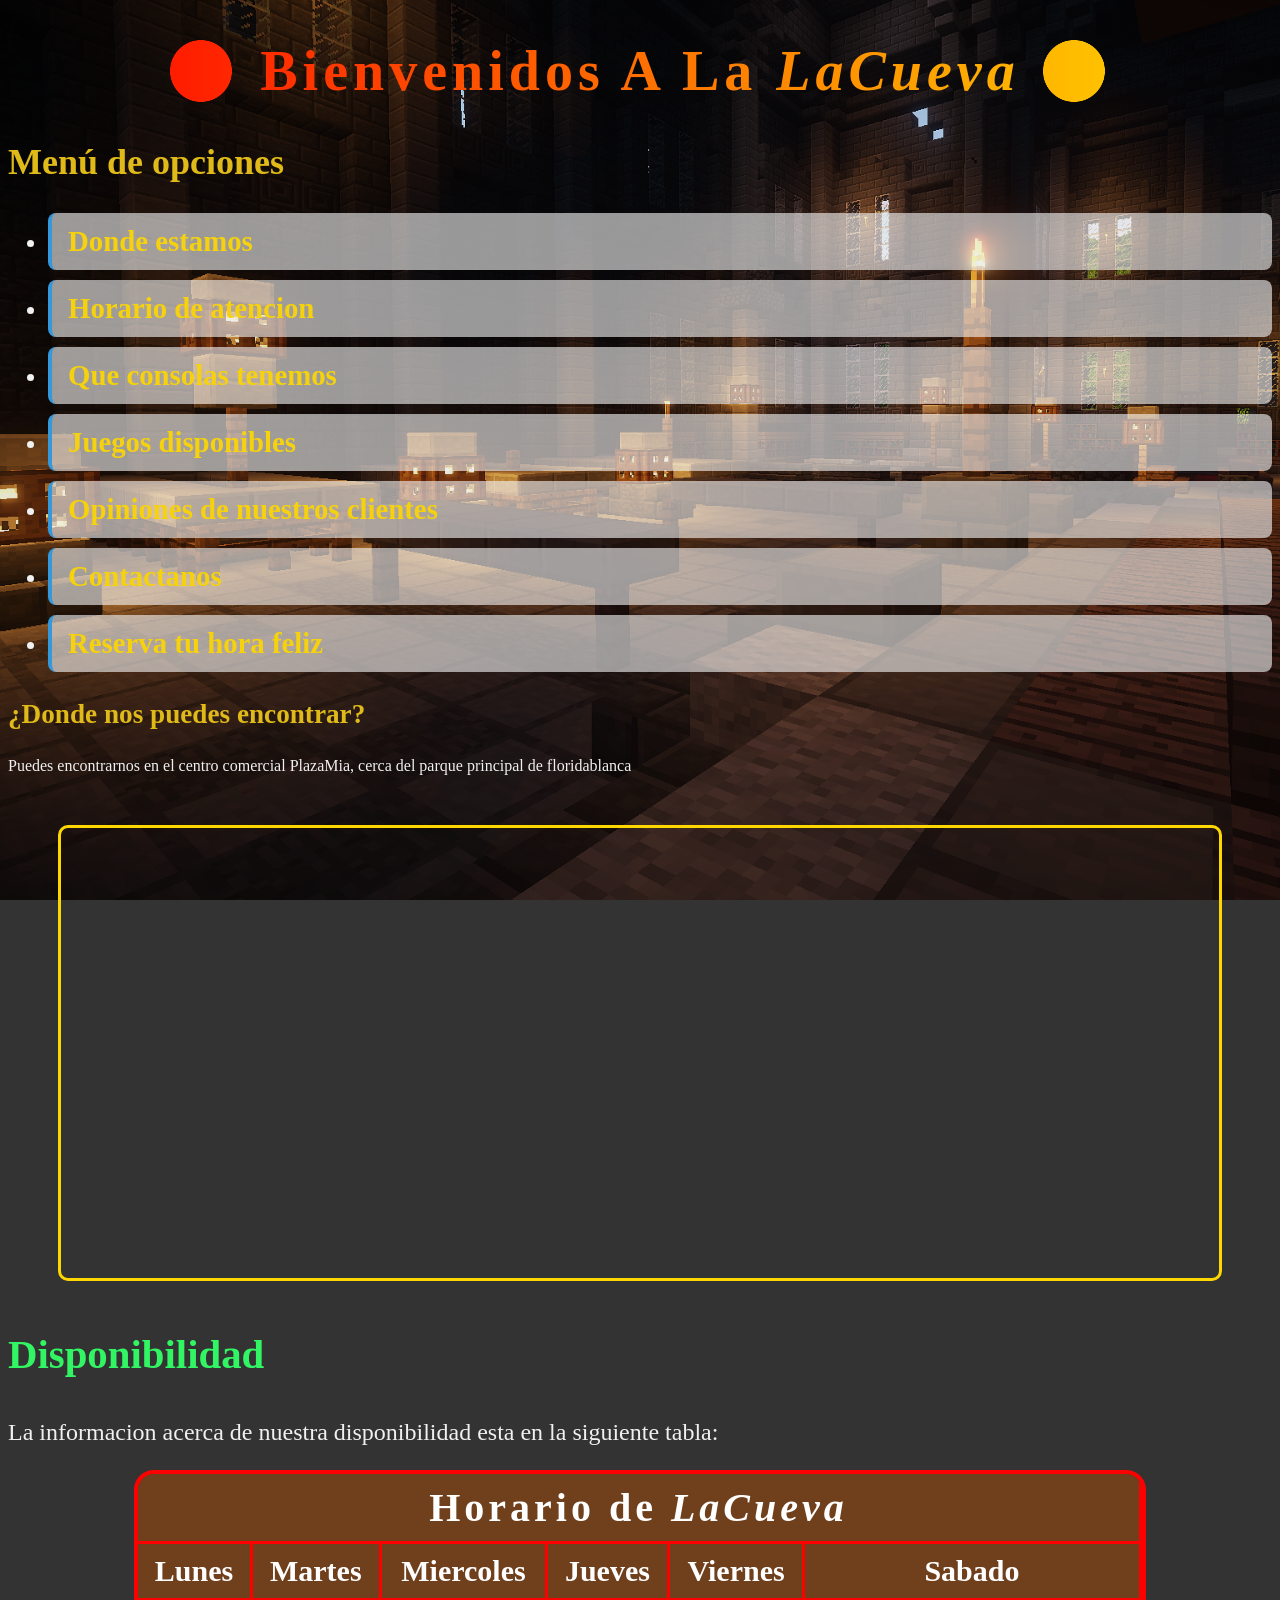
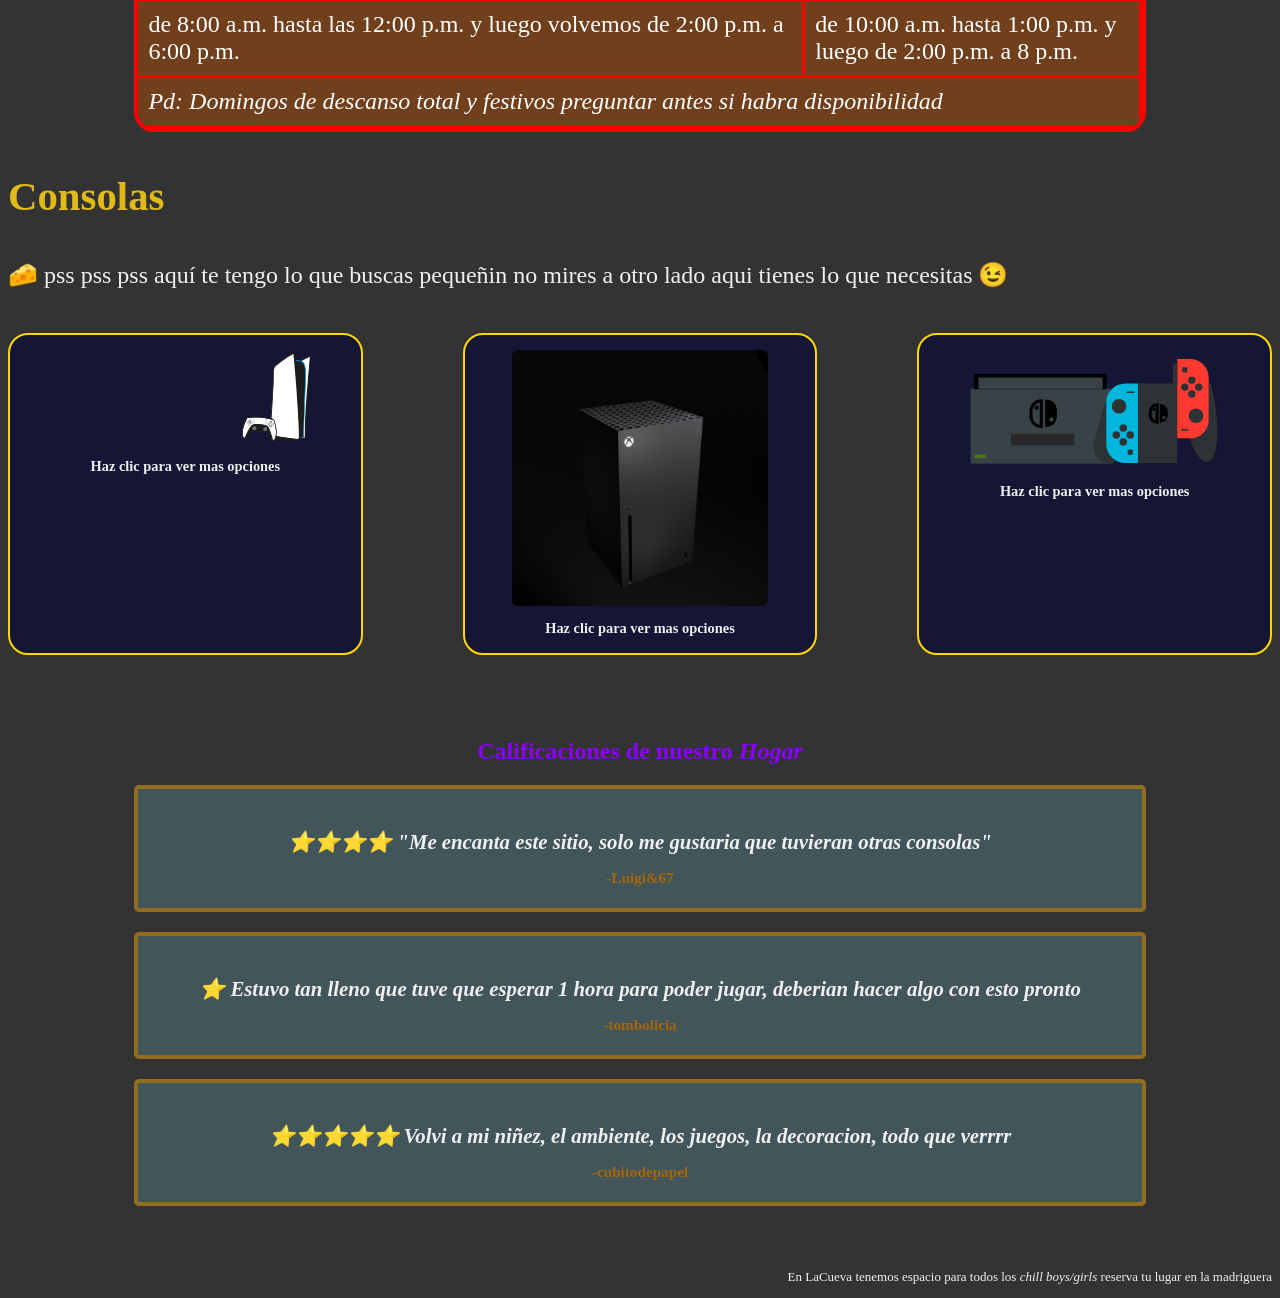
==== index.html @ 522b4d95 "feat: :sparkles: agregue funcionalidades en el html se implemento correctamente las anclas con el ht" ====
<!DOCTYPE html>
<html lang="es">
<head>
  <meta charset="UTF-8">
  <title> La Cueva </title>
  <link rel="stylesheet" href="CSS/style.css">
</head>
<body>
  <header> 
    <h1 class="Titulo"> 🌝 Bienvenidos a la <em>LaCueva</em> 🌚</h1>
  </header>
  <nav>
    <h2 class="Opciones"> Menú de opciones </h2>
    <ul class="lista-tarjetas">
      <li><a href="index.html#ubicacion"> Donde estamos </a> </li>
      <li><a href="index.html#horario"> Horario de atencion </a> </li>
      <li><a href="#consolas"> Que consolas tenemos </a> </li>
      <li><a href="index.html#juegos"> Juegos disponibles </a> </li>
      <li><a href="index.html#opiniones"> Opiniones de nuestros clientes </a> </li>
      <li><a href="#contactos">Contactanos</a>  </li>
      <li><a href="#reserva"> Reserva tu hora feliz </a> </li>
    </ul>
  </nav>
  <main>
    <section id="ubicacion" class="ubicacion">
      <h3> ¿Donde nos puedes encontrar? </h3>
      <p> Puedes encontrarnos en el centro comercial PlazaMia, cerca del parque principal de floridablanca </p>
      <div class="contenedor-mapa">
        <iframe src="https://www.google.com/maps/embed?pb=!1m18!1m12!1m3!1d3959.5447448889845!2d-73.08693992428499!3d7.0626538166618005!2m3!1f0!2f0!3f0!3m2!1i1024!2i768!4f13.1!3m3!1m2!1s0x8e68409e8216671f%3A0xacb01478a6e4b2ed!2sCentro%20Comercial%20Plaza%20Mia%2C%20Cl.%206%20%2310%20-%2032%20Loc%20119%2C%20Floridablanca%2C%20Santander!5e0!3m2!1ses!2sco!4v1791773682312!5m2!1ses!2sco" width="600" height="450" style="border:0;" allowfullscreen="" loading="lazy" referrerpolicy="strict-origin-when-cross-origin"></iframe>      </div>
    </section>
    <section id="horario" class="horario">
      <h3 class="subtitulo"> Disponibilidad </h3>
      <p> La informacion acerca de nuestra disponibilidad esta en la siguiente tabla: </p>
      <table class="tabla">
        <tr>
          <td class=encabezado colspan="6"> Horario de <em>LaCueva</em> </td>
        </tr>
        <tr class="dias">
          <td> Lunes </tb>
          <td> Martes </td>
          <td> Miercoles </td>
          <td> Jueves </td>
          <td> Viernes</td>
          <td> Sabado </td>
        </tr>
        <tr>
          <td colspan="5"> de 8:00 a.m. hasta las 12:00 p.m. y luego volvemos de 2:00 p.m. a 6:00 p.m.</td>
          <td> de 10:00 a.m. hasta 1:00 p.m. y luego de 2:00 p.m. a 8 p.m. </td>
        </tr>
        <tr>
          <td colspan="6"> <em>Pd: Domingos de descanso total y festivos preguntar antes si habra disponibilidad</em> </td>
        </tr>
      </table>
    </section>
    <section id="consolas" class="consolas">
      <h3 class="conso"> Consolas </h3>
      <p> 🧀 pss pss pss aquí te tengo lo que buscas pequeñin no mires a otro lado aqui tienes lo que necesitas 😉</p>
      <div class="contenedor-consolas">
        
        <div class="tarjeta-imagenes">
            <input type="checkbox" id="interruptor" class="activador">
            <label for="interruptor" class="imagen">
                <img src="../Images/dueg-oth-playstation-7846347.svg" alt="PlayStation">
                <span class="ver_mas">Haz clic para ver mas opciones</span>
            </label>          
            <div class="data_consolas">
                <h3>PlayStation 5</h3>
                <ul>
                    <li>Resolucion 4K 120FPS</li>
                    <li>2 Mandos inalambricos</li>
                    <li>Precio por hora 5 mil COP</li>
                    <li>Cantidad de 4</li>
                </ul>
            </div>
        </div>
        <div class="tarjeta-imagenes">
            <input type="checkbox" id="interruptor-2" class="activador">
            <label for="interruptor-2" class="imagen">
                <img src="../Images\thor_deichmann-xbox-4965065.jpg" alt="Xbox">
                <span class="ver_mas">Haz clic para ver mas opciones</span>
            </label>          
            <div class="data_consolas">
                <h3> Xbox series X/One/360</h3>
                <ul>
                    <li>Resolucion 4K 120FPS</li>
                    <li>2 Mandos inalambricos</li>
                    <li>Precio por hora 4 mil COP</li>
                    <li>Cantidad de 6</li>
                </ul>
            </div>
        </div> 
        <div class="tarjeta-imagenes">
            <input type="checkbox" id="interruptor-3" class="activador">
            <label for="interruptor-3" class="imagen">
                <img src="../Images\nablagrange-nintendo-switch-6694997.svg" alt="Nintendini">
                <span class="ver_mas">Haz clic para ver mas opciones</span>
            </label>          
            <div class="data_consolas">
                <h3> Nintendo</h3>
                <ul>
                    <li>Resolucion HD 60FPS</li>
                    <li>Precio por hora 6 mil COP</li>
                    <li>Cantidad de 2 consolas</li>
                </ul>
            </div>
        </div> 
      </div>
    </section>
    <section id="opiniones" class="Opiniones">
      <h2> Calificaciones de nuestro <em> Hogar </em> </h2>
      <div class="contendor-calificaciones">
        <blockquote class="tarjeta-reseña" cite="https://facebook.com/resena1">
          <p> ⭐⭐⭐⭐ "Me encanta este sitio, solo me gustaria que tuvieran otras consolas" </p>
          <cite> -Luigi&67 </cite>
        </blockquote>
        <blockquote class="tarjeta-reseña" cite="https://facebook.com/resena2">
          <p> ⭐ Estuvo tan lleno que tuve que esperar 1 hora para poder jugar, deberian hacer algo con esto pronto </p>
          <cite> -tombolicia </cite>
        </blockquote>
        <blockquote class="tarjeta-reseña" cite="https://facebook.com/resena3">
          <p> ⭐⭐⭐⭐⭐ Volvi a mi niñez, el ambiente, los juegos, la decoracion, todo que verrrr </p>
          <cite> -cubitodepapel </cite>
        </blockquote>
      </div>
    </section>
    
  </main>
  <footer> 
    <p> En LaCueva tenemos espacio para todos los <em>chill boys/girls</em> reserva tu lugar en la madriguera</p>
  </footer>
</body>
</html>
---- CSS/style.css ----
body{
    background-image: linear-gradient(rgba(0, 0, 0, 0.1), rgba(0, 0, 0, 0.1)),url(../Images/allinonemovie-minecraft-1106262_1920.png);
    background-repeat: no-repeat;
    background-color: #333;
    background-attachment: fixed;
    background-size: cover;
    color: #f0f0f0;
}
.Titulo{
    text-align: center;
    letter-spacing: 5px;
    text-transform: capitalize;
    font-size: 3.5rem;
    background: linear-gradient(90deg, #ff0000, #ff7f00, #ffff00, #00ff00, #0000ff, #4b0082, #8b00ff, #ff0000);
    background-size: 400% auto;
    -webkit-background-clip: text;
    -webkit-text-fill-color: transparent;
    animation: arcoiris 6s linear infinite;
}
@keyframes arcoiris {
  0% {
    background-position: 0% center;
  }
  100% {
    background-position: 200% center;
  }
}
ul.lista-tarjetas li {
  background-color: #f4f4f49d;
  padding: 12px 16px;
  margin-bottom: 10px;
  border-radius: 8px;
  border-left: 4px solid #3498db; /* Un detalle estético a un lado */
  transition: transform 0.2s;
}

/* Efecto al pasar el mouse por encima */
ul.lista-tarjetas li:hover {
  transform: translateX(5px);
  background-color: #eaeaea;
}
nav ul li a{
    color: #f5d20d;
    text-decoration: none;
    font-weight: bold;
    font-size: 1.2em;
}
nav ul li a:hover{
    color: #ddac30;
    text-decoration: underline;
}
nav{
    font-size: 1.5rem;
}
.Opciones{
    color: #dfba18;
}

.contenedor-mapa{
    border: 3px solid #ffd700;
    border-radius: 10px;
    overflow: hidden;
    margin: 50px;
}
.contenedor-mapa iframe{
    display: block;
    width: 100%;
}
.subtitulo{
    color: rgb(50, 245, 99);
}
.tabla{
    margin:auto;
    width: 80%;
    border-collapse: separate;
    border-spacing: 0;
    overflow: hidden;
    border: 4px solid red;
    border-radius: 20px;

}
.tabla td {
  background-color: rgba(139, 69, 19, 0.7);
  color: #ffffff;
  padding: 10px;
  border-right:  3.5px solid red;
  border-bottom: 3.5px solid red;
}
.horario {
    font-size: 1.5rem;
}

.encabezado{
    text-align: center;
    font-weight:800;
    letter-spacing: 4px;
    font-size: 40px;
}
.dias{
    text-align: center;
    font-weight: bold;
    font-size: 30px;
}
h3{
    font-size: 1.7em;
    color: #dfba18;
}
.consolas {
    font-size: 1.5rem;
}
footer{
    text-align: end;
    font-size: 13px;
}
.tarjeta-imagenes{
    border: 2px solid #ffd700;
    border-radius:20px;
    padding: 15px;
    max-width: 400px;
    text-align: center;
    margin: 20px 0;
    background-color: rgba(14, 14, 54, 0.8);
    flex: 1 1 300px ;
    text-align: center;
}
.activador{
    display: none;
}
.imagen{
    cursor: pointer;
    display: block;
    text-align: center;
}
.imagen img{
    width: 100%;
    border-radius: 6px;
    transition: transform 0.3s ease;
    max-width: 80%;
    margin: 0 auto;
    height: auto;
}
.imagen img:hover{
    transform: scale(1.2);
}
.ver_mas{
    display: block;
    margin-top: 8px;
    font-size: 0.9rem;
    font-weight: bold;
}
.data_consolas{
    max-height: 0;
    overflow: hidden;
    opacity: 0;
    transition: max-height 0.4s ease, opacity 0.3s ease;
    text-align: left;
    border-top: 1px solid transparent;
    margin-top: 0;
    font-size: 1.2rem;
}
.activador:checked ~ .data_consolas {
  max-height: 300px; /* Espacio suficiente para mostrar el texto */
  opacity: 1;
  margin-top: 15px;
  border-top: 1px dashed #ffd700;
  padding-top: 10px;
}
.data_consolas h3 {
  color: #ffaa00;
  margin-bottom: 5px;
}

.data_consolas ul {
  padding-left: 20px;
  color: #f0f0f0;
}

.data_consolas li {
  margin-bottom: 4px;
}
.contenedor-consolas{
    display: flex;
    flex-wrap: wrap;
    gap: 100px;
    justify-content: center;
}
.Opiniones{
    text-align: center;
    width: 80%;
    margin: 5% auto;
}
blockquote{
    background-color: rgba(72, 100, 107, 0.7);
    border: 4px solid rgba(182, 120, 5,0.7);
    border-radius: 5px;
    padding: 20px;
    margin:20px 0;
    text-align: center;
    font-style: italic;
    color: #f0f0f0;
    font-weight: bold;
    font-size: 1.3rem;
}
blockquote p{
    margin-bottom: 10px;
}
blockquote cite{
    color: #a56607;
    font-style: normal;
    font-weight: bold;
    font-size: 0.95rem;
}
.Opiniones h2{
    color: #8b00ff ;
}
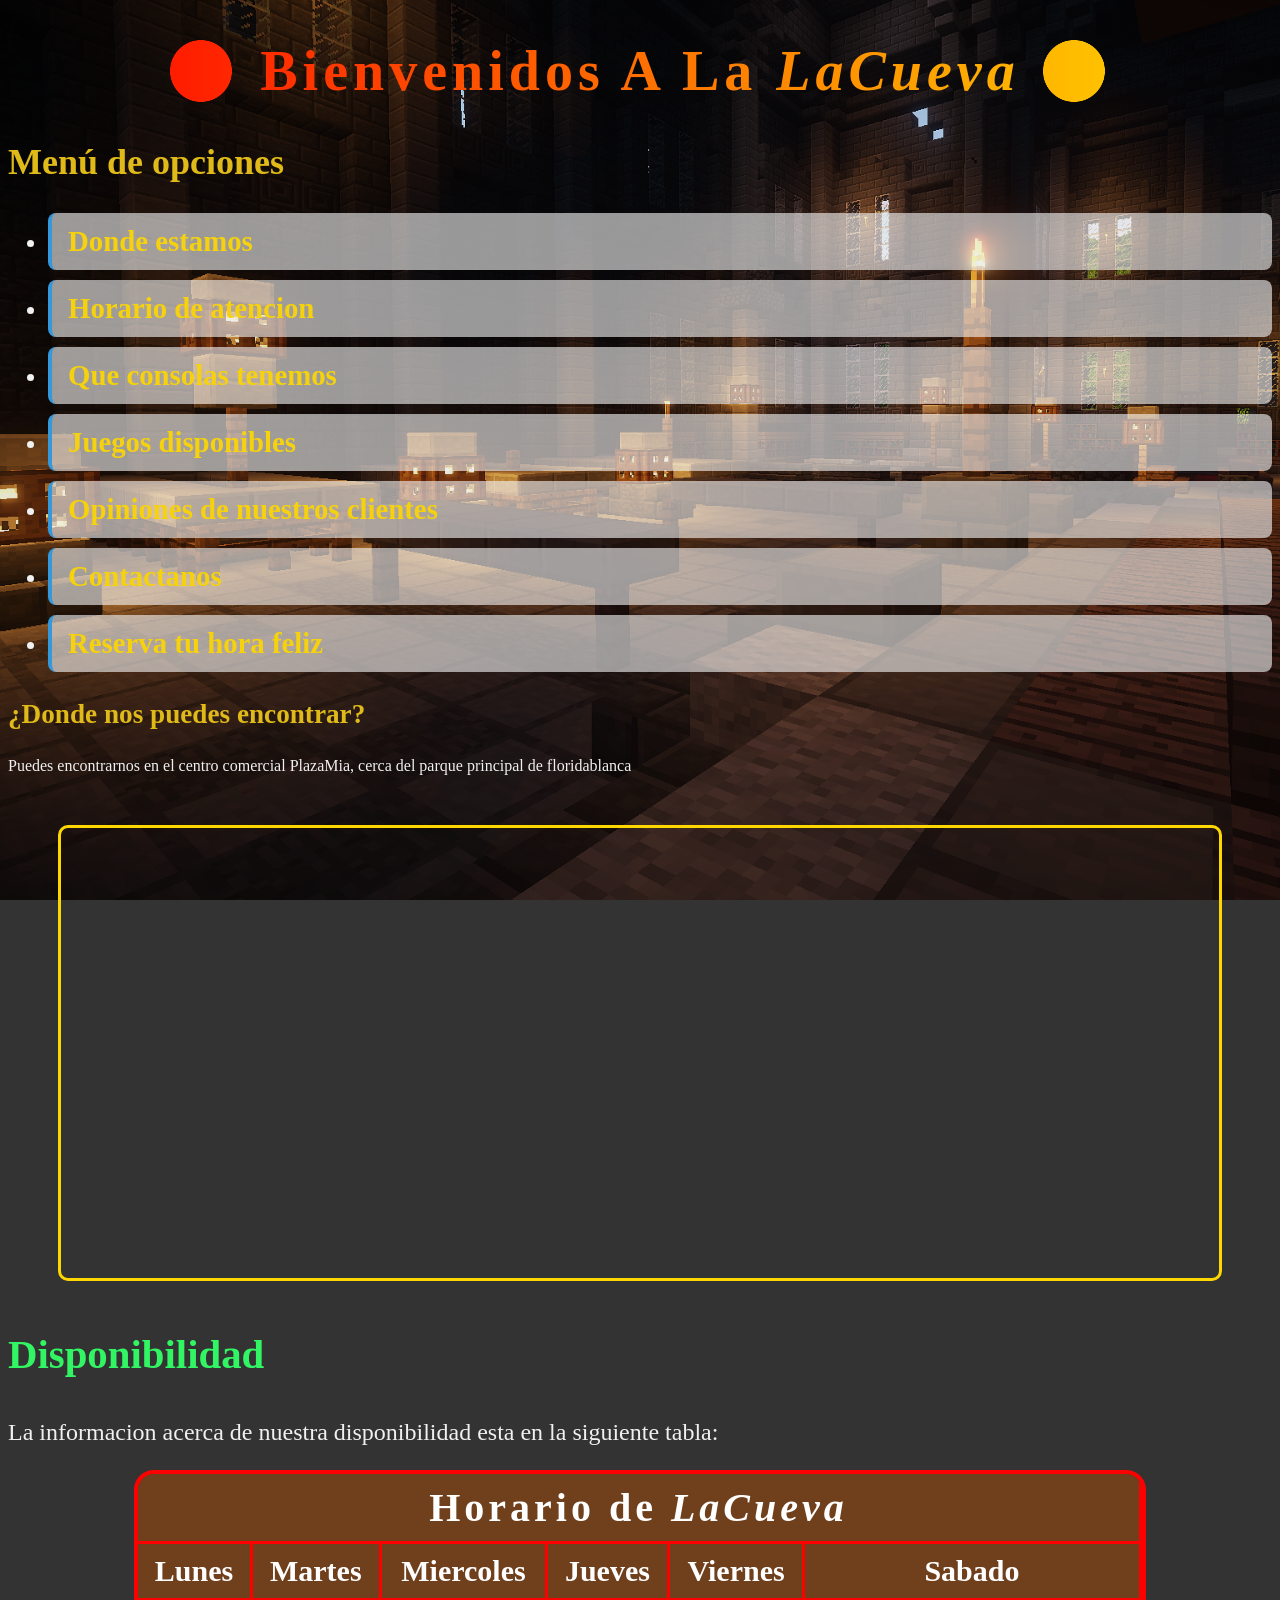
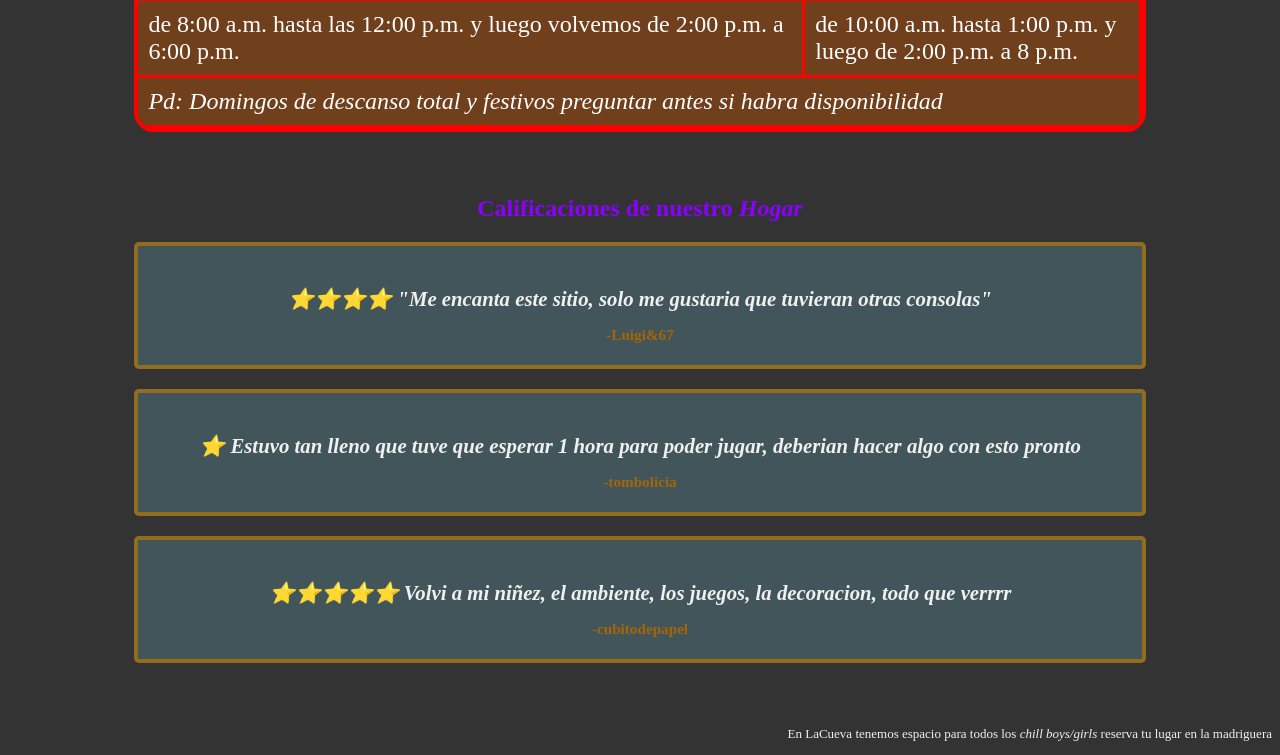
==== commit 3a19b431: "Merge pull request #4 from johynerM/Html-estructura feat: :bug: error de typado de archivo" ====
--- a/index.html
+++ b/index.html
@@ -14,7 +14,7 @@
     <ul class="lista-tarjetas">
       <li><a href="index.html#ubicacion"> Donde estamos </a> </li>
       <li><a href="index.html#horario"> Horario de atencion </a> </li>
-      <li><a href="#consolas"> Que consolas tenemos </a> </li>
+      <li><a href="2pag.html#consolas"> Que consolas tenemos </a> </li>
       <li><a href="index.html#juegos"> Juegos disponibles </a> </li>
       <li><a href="index.html#opiniones"> Opiniones de nuestros clientes </a> </li>
       <li><a href="#contactos">Contactanos</a>  </li>
@@ -52,59 +52,7 @@
         </tr>
       </table>
     </section>
-    <section id="consolas" class="consolas">
-      <h3 class="conso"> Consolas </h3>
-      <p> 🧀 pss pss pss aquí te tengo lo que buscas pequeñin no mires a otro lado aqui tienes lo que necesitas 😉</p>
-      <div class="contenedor-consolas">
-        
-        <div class="tarjeta-imagenes">
-            <input type="checkbox" id="interruptor" class="activador">
-            <label for="interruptor" class="imagen">
-                <img src="../Images/dueg-oth-playstation-7846347.svg" alt="PlayStation">
-                <span class="ver_mas">Haz clic para ver mas opciones</span>
-            </label>          
-            <div class="data_consolas">
-                <h3>PlayStation 5</h3>
-                <ul>
-                    <li>Resolucion 4K 120FPS</li>
-                    <li>2 Mandos inalambricos</li>
-                    <li>Precio por hora 5 mil COP</li>
-                    <li>Cantidad de 4</li>
-                </ul>
-            </div>
-        </div>
-        <div class="tarjeta-imagenes">
-            <input type="checkbox" id="interruptor-2" class="activador">
-            <label for="interruptor-2" class="imagen">
-                <img src="../Images\thor_deichmann-xbox-4965065.jpg" alt="Xbox">
-                <span class="ver_mas">Haz clic para ver mas opciones</span>
-            </label>          
-            <div class="data_consolas">
-                <h3> Xbox series X/One/360</h3>
-                <ul>
-                    <li>Resolucion 4K 120FPS</li>
-                    <li>2 Mandos inalambricos</li>
-                    <li>Precio por hora 4 mil COP</li>
-                    <li>Cantidad de 6</li>
-                </ul>
-            </div>
-        </div> 
-        <div class="tarjeta-imagenes">
-            <input type="checkbox" id="interruptor-3" class="activador">
-            <label for="interruptor-3" class="imagen">
-                <img src="../Images\nablagrange-nintendo-switch-6694997.svg" alt="Nintendini">
-                <span class="ver_mas">Haz clic para ver mas opciones</span>
-            </label>          
-            <div class="data_consolas">
-                <h3> Nintendo</h3>
-                <ul>
-                    <li>Resolucion HD 60FPS</li>
-                    <li>Precio por hora 6 mil COP</li>
-                    <li>Cantidad de 2 consolas</li>
-                </ul>
-            </div>
-        </div> 
-      </div>
+
     </section>
     <section id="opiniones" class="Opiniones">
       <h2> Calificaciones de nuestro <em> Hogar </em> </h2>
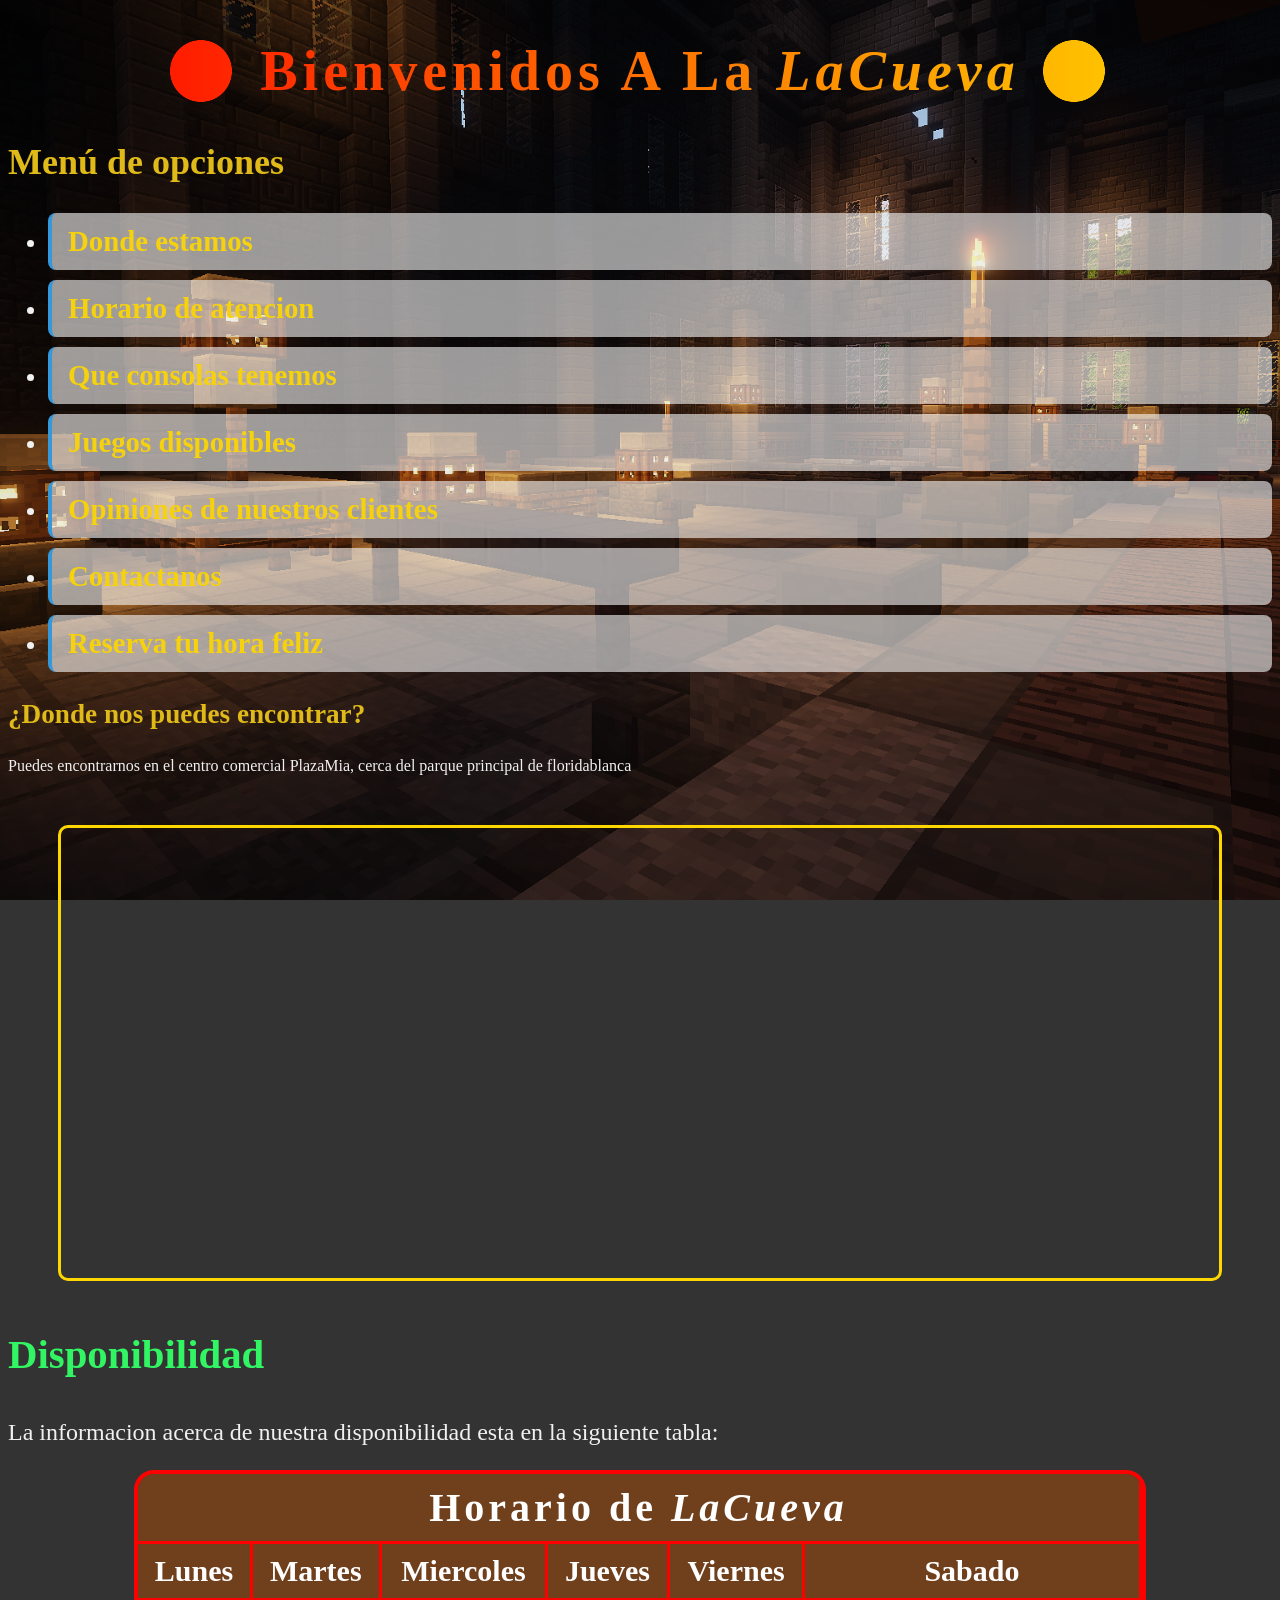
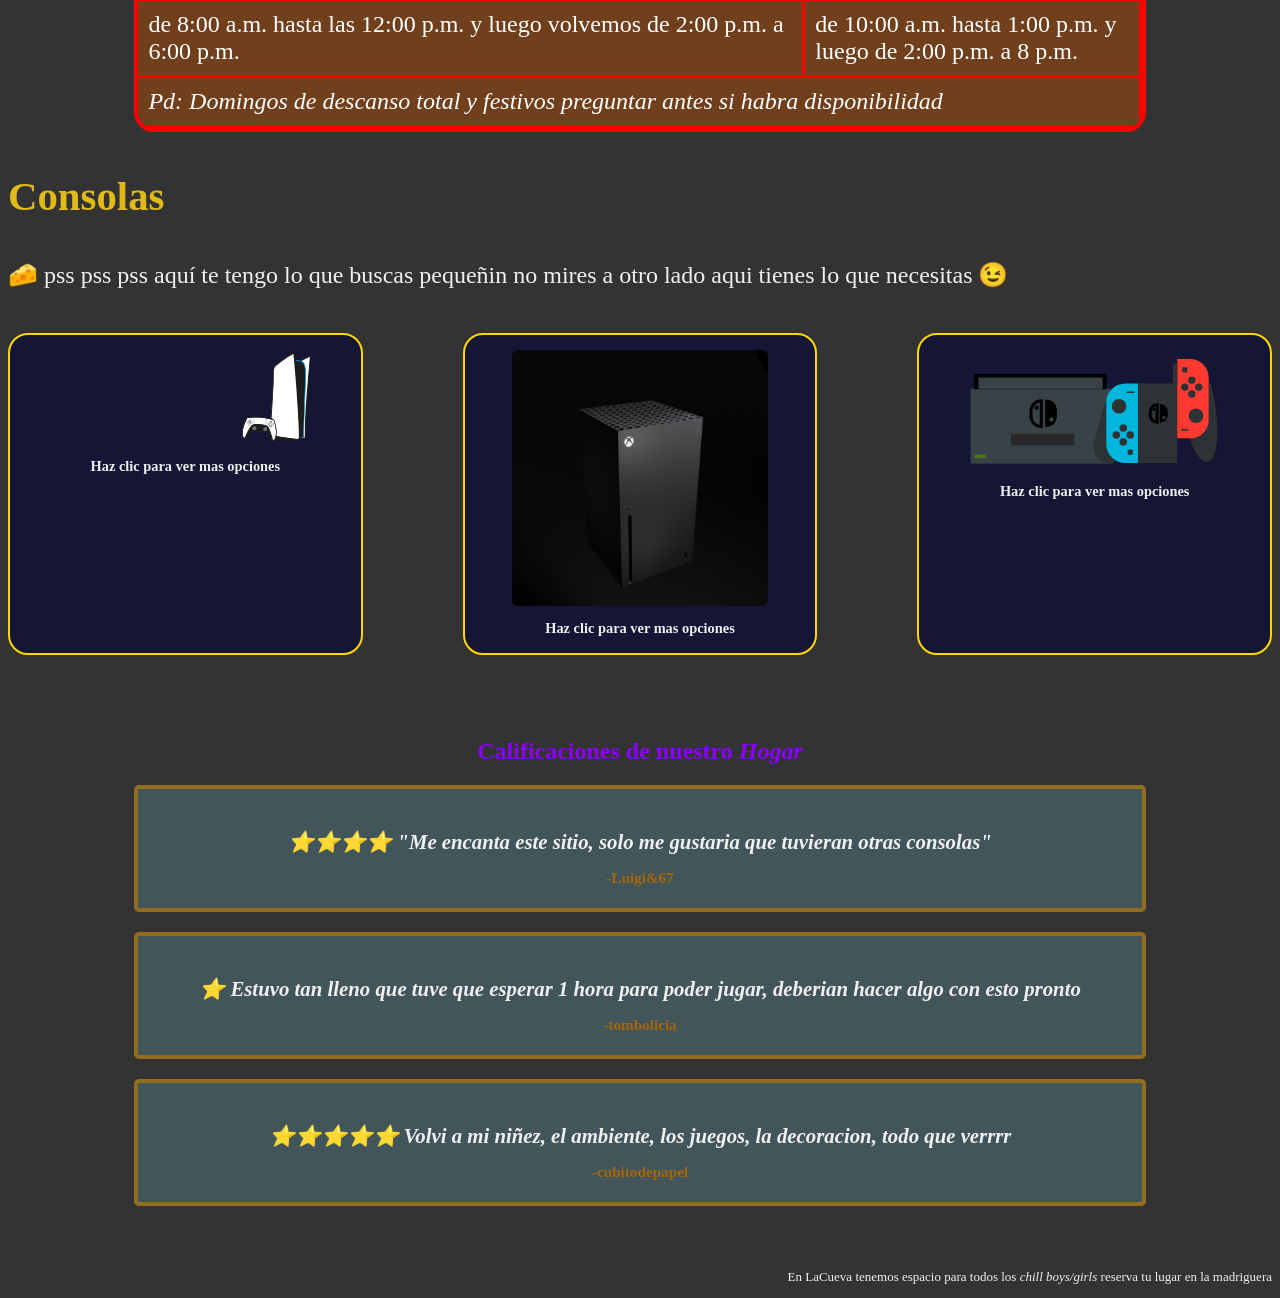
==== commit 6043c2a9: "fix: :bug: Solucion definitiva de bug Se soluciono totalmente el bug anterior que no mostraba las ta" ====
--- a/index.html
+++ b/index.html
@@ -14,7 +14,7 @@
     <ul class="lista-tarjetas">
       <li><a href="index.html#ubicacion"> Donde estamos </a> </li>
       <li><a href="index.html#horario"> Horario de atencion </a> </li>
-      <li><a href="2pag.html#consolas"> Que consolas tenemos </a> </li>
+      <li><a href="segunda_pag.HTML#consolas"> Que consolas tenemos </a> </li>
       <li><a href="index.html#juegos"> Juegos disponibles </a> </li>
       <li><a href="index.html#opiniones"> Opiniones de nuestros clientes </a> </li>
       <li><a href="#contactos">Contactanos</a>  </li>
@@ -52,7 +52,59 @@
         </tr>
       </table>
     </section>
-
+    <section id="consolas" class="consolas">
+      <h3 class="conso"> Consolas </h3>
+      <p> 🧀 pss pss pss aquí te tengo lo que buscas pequeñin no mires a otro lado aqui tienes lo que necesitas 😉</p>
+      <div class="contenedor-consolas">
+        
+        <div class="tarjeta-imagenes">
+            <input type="checkbox" id="interruptor" class="activador">
+            <label for="interruptor" class="imagen">
+                <img src="../Images/dueg-oth-playstation-7846347.svg" alt="PlayStation">
+                <span class="ver_mas">Haz clic para ver mas opciones</span>
+            </label>          
+            <div class="data_consolas">
+                <h3>PlayStation 5</h3>
+                <ul>
+                    <li>Resolucion 4K 120FPS</li>
+                    <li>2 Mandos inalambricos</li>
+                    <li>Precio por hora 5 mil COP</li>
+                    <li>Cantidad de 4</li>
+                </ul>
+            </div>
+        </div>
+        <div class="tarjeta-imagenes">
+            <input type="checkbox" id="interruptor-2" class="activador">
+            <label for="interruptor-2" class="imagen">
+                <img src="../Images\thor_deichmann-xbox-4965065.jpg" alt="Xbox">
+                <span class="ver_mas">Haz clic para ver mas opciones</span>
+            </label>          
+            <div class="data_consolas">
+                <h3> Xbox series X/One/360</h3>
+                <ul>
+                    <li>Resolucion 4K 120FPS</li>
+                    <li>2 Mandos inalambricos</li>
+                    <li>Precio por hora 4 mil COP</li>
+                    <li>Cantidad de 6</li>
+                </ul>
+            </div>
+        </div> 
+        <div class="tarjeta-imagenes">
+            <input type="checkbox" id="interruptor-3" class="activador">
+            <label for="interruptor-3" class="imagen">
+                <img src="../Images\nablagrange-nintendo-switch-6694997.svg" alt="Nintendini">
+                <span class="ver_mas">Haz clic para ver mas opciones</span>
+            </label>          
+            <div class="data_consolas">
+                <h3> Nintendo</h3>
+                <ul>
+                    <li>Resolucion HD 60FPS</li>
+                    <li>Precio por hora 6 mil COP</li>
+                    <li>Cantidad de 2 consolas</li>
+                </ul>
+            </div>
+        </div> 
+      </div>
     </section>
     <section id="opiniones" class="Opiniones">
       <h2> Calificaciones de nuestro <em> Hogar </em> </h2>
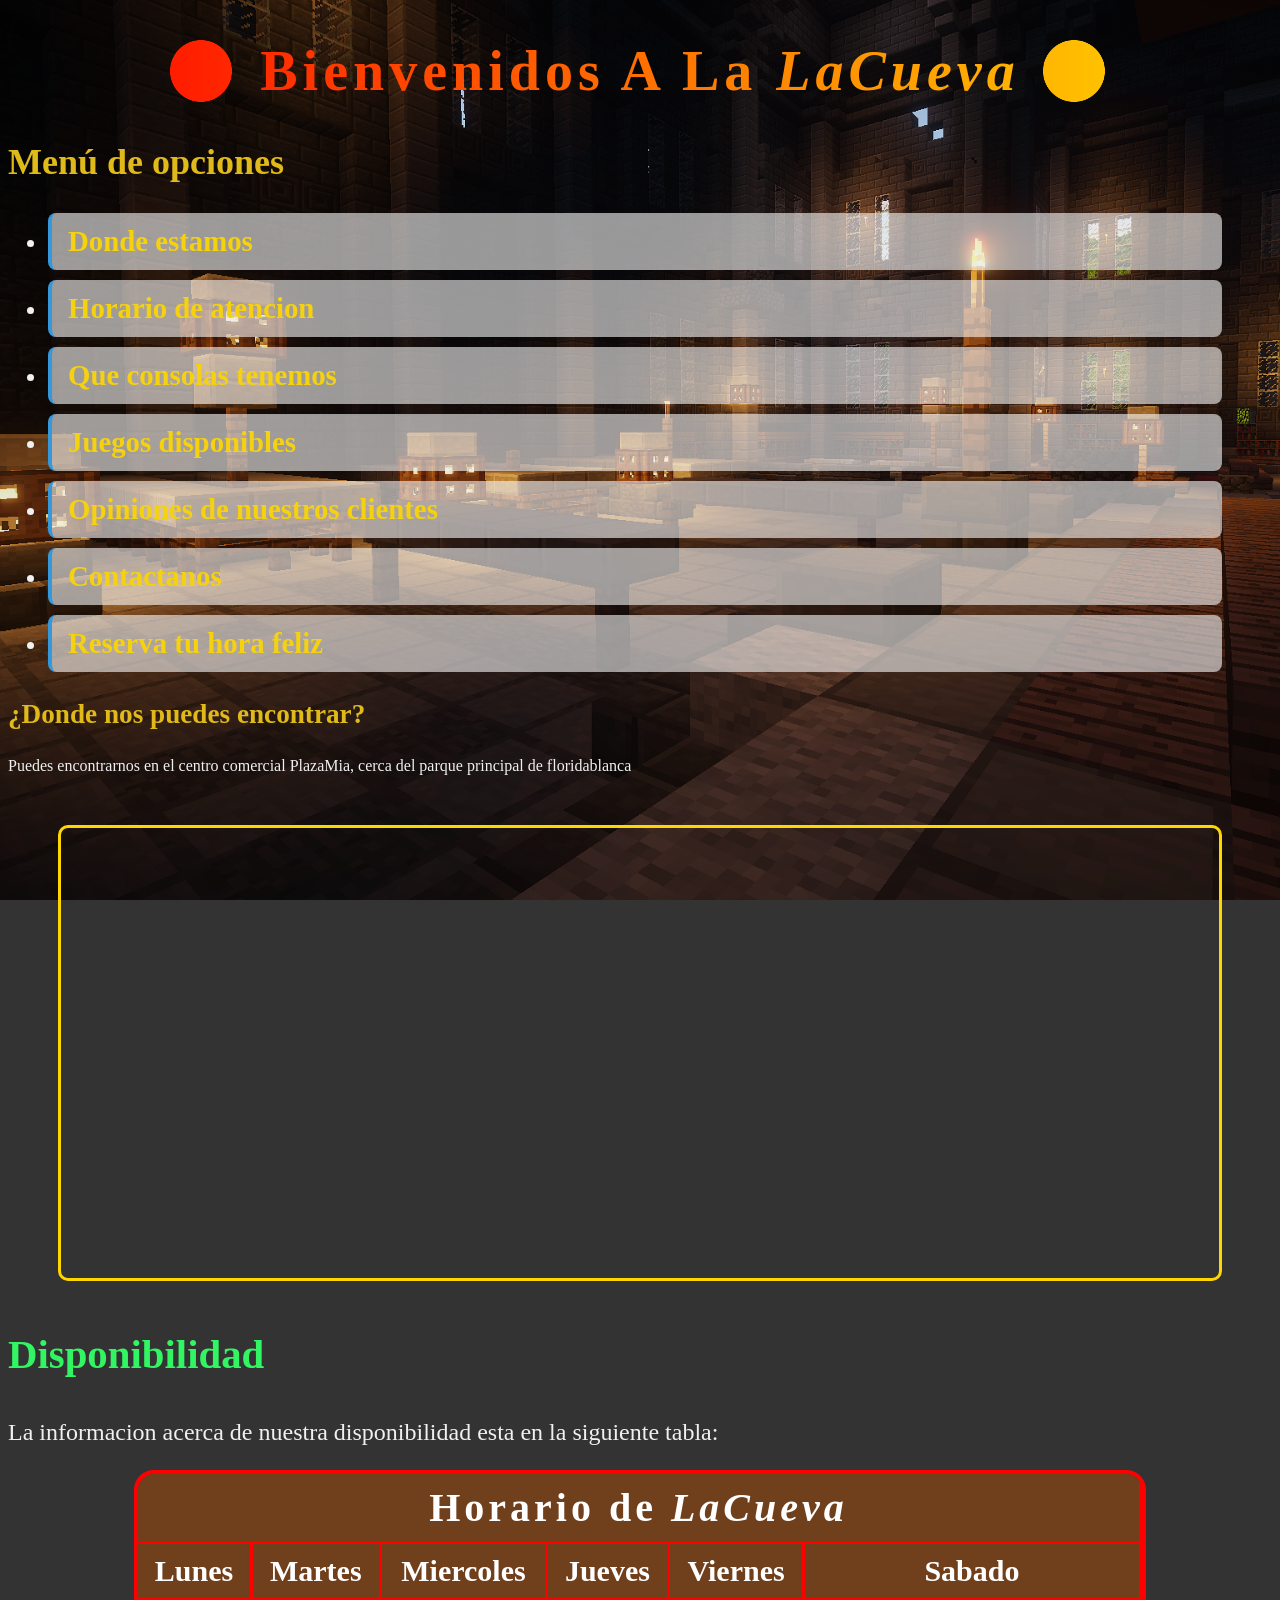
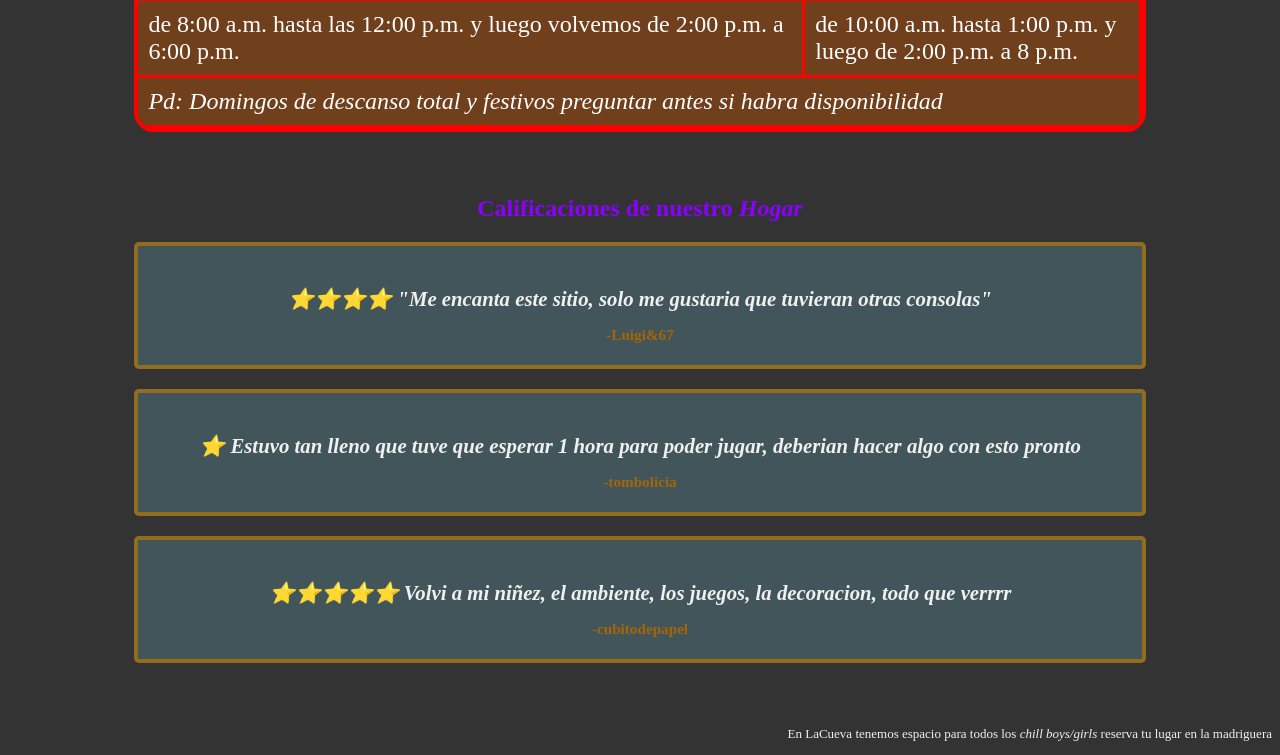
==== commit e271513f: "feat: :construction: estructura seguna_pag en progreso ultimo update del codigo fue la creacion de l" ====
--- a/index.html
+++ b/index.html
@@ -17,8 +17,8 @@
       <li><a href="segunda_pag.HTML#consolas"> Que consolas tenemos </a> </li>
       <li><a href="index.html#juegos"> Juegos disponibles </a> </li>
       <li><a href="index.html#opiniones"> Opiniones de nuestros clientes </a> </li>
-      <li><a href="#contactos">Contactanos</a>  </li>
-      <li><a href="#reserva"> Reserva tu hora feliz </a> </li>
+      <li><a href="segunda_pag.HTML#contactos">Contactanos</a>  </li>
+      <li><a href="segunda_pag.HTML#reserva"> Reserva tu hora feliz </a> </li>
     </ul>
   </nav>
   <main>
@@ -52,60 +52,6 @@
         </tr>
       </table>
     </section>
-    <section id="consolas" class="consolas">
-      <h3 class="conso"> Consolas </h3>
-      <p> 🧀 pss pss pss aquí te tengo lo que buscas pequeñin no mires a otro lado aqui tienes lo que necesitas 😉</p>
-      <div class="contenedor-consolas">
-        
-        <div class="tarjeta-imagenes">
-            <input type="checkbox" id="interruptor" class="activador">
-            <label for="interruptor" class="imagen">
-                <img src="../Images/dueg-oth-playstation-7846347.svg" alt="PlayStation">
-                <span class="ver_mas">Haz clic para ver mas opciones</span>
-            </label>          
-            <div class="data_consolas">
-                <h3>PlayStation 5</h3>
-                <ul>
-                    <li>Resolucion 4K 120FPS</li>
-                    <li>2 Mandos inalambricos</li>
-                    <li>Precio por hora 5 mil COP</li>
-                    <li>Cantidad de 4</li>
-                </ul>
-            </div>
-        </div>
-        <div class="tarjeta-imagenes">
-            <input type="checkbox" id="interruptor-2" class="activador">
-            <label for="interruptor-2" class="imagen">
-                <img src="../Images\thor_deichmann-xbox-4965065.jpg" alt="Xbox">
-                <span class="ver_mas">Haz clic para ver mas opciones</span>
-            </label>          
-            <div class="data_consolas">
-                <h3> Xbox series X/One/360</h3>
-                <ul>
-                    <li>Resolucion 4K 120FPS</li>
-                    <li>2 Mandos inalambricos</li>
-                    <li>Precio por hora 4 mil COP</li>
-                    <li>Cantidad de 6</li>
-                </ul>
-            </div>
-        </div> 
-        <div class="tarjeta-imagenes">
-            <input type="checkbox" id="interruptor-3" class="activador">
-            <label for="interruptor-3" class="imagen">
-                <img src="../Images\nablagrange-nintendo-switch-6694997.svg" alt="Nintendini">
-                <span class="ver_mas">Haz clic para ver mas opciones</span>
-            </label>          
-            <div class="data_consolas">
-                <h3> Nintendo</h3>
-                <ul>
-                    <li>Resolucion HD 60FPS</li>
-                    <li>Precio por hora 6 mil COP</li>
-                    <li>Cantidad de 2 consolas</li>
-                </ul>
-            </div>
-        </div> 
-      </div>
-    </section>
     <section id="opiniones" class="Opiniones">
       <h2> Calificaciones de nuestro <em> Hogar </em> </h2>
       <div class="contendor-calificaciones">
--- a/CSS/style.css
+++ b/CSS/style.css
@@ -32,6 +32,7 @@
   border-radius: 8px;
   border-left: 4px solid #3498db; /* Un detalle estético a un lado */
   transition: transform 0.2s;
+  margin-right: 50px;
 }
 
 /* Efecto al pasar el mouse por encima */
@@ -212,4 +213,50 @@
 }
 .Opiniones h2{
     color: #8b00ff ;
+}
+
+.redes{
+    text-align: center;
+    margin: 70px auto;
+    width: 90%;
+}
+.contenedor-cofres{
+    display: flex;
+    flex-wrap: wrap;
+    gap: 40px;
+    justify-content: center;
+    margin-top: 20px;
+}
+.cofre{
+    background-color: rgba(14, 14, 54, 0.7);
+    border: 2px solid #ffd700;
+    border-radius: 20px;
+    padding: 25px 25px;
+    width: 300px;
+    text-decoration: none;
+    overflow: hidden;
+    transition:transform 0.3s ease, box-shadow 0.3s, background-color 0.3s ease;
+}
+.cofre .icono{
+    font-size: 3rem;
+    display: block;
+    margin-bottom: 15px;
+}
+.cofre h4{
+    color: #ffaa00;
+    font-size: 1.5rem; 
+    margin-bottom: 10px;
+}
+.cofre p{
+    font-size: 1rem;
+    color: #ccc;
+}
+.cofre:hover{
+    transform: translateY(-8px) scale(1.04);
+    box-shadow: 0 10px 25px rgba(255, 215, 0, 0.4);
+    background-color:  rgba(26, 26, 80, 0.95);
+    border-color: #50f563;
+}
+.cofre:hover h4{
+    color:#50f563;
 }
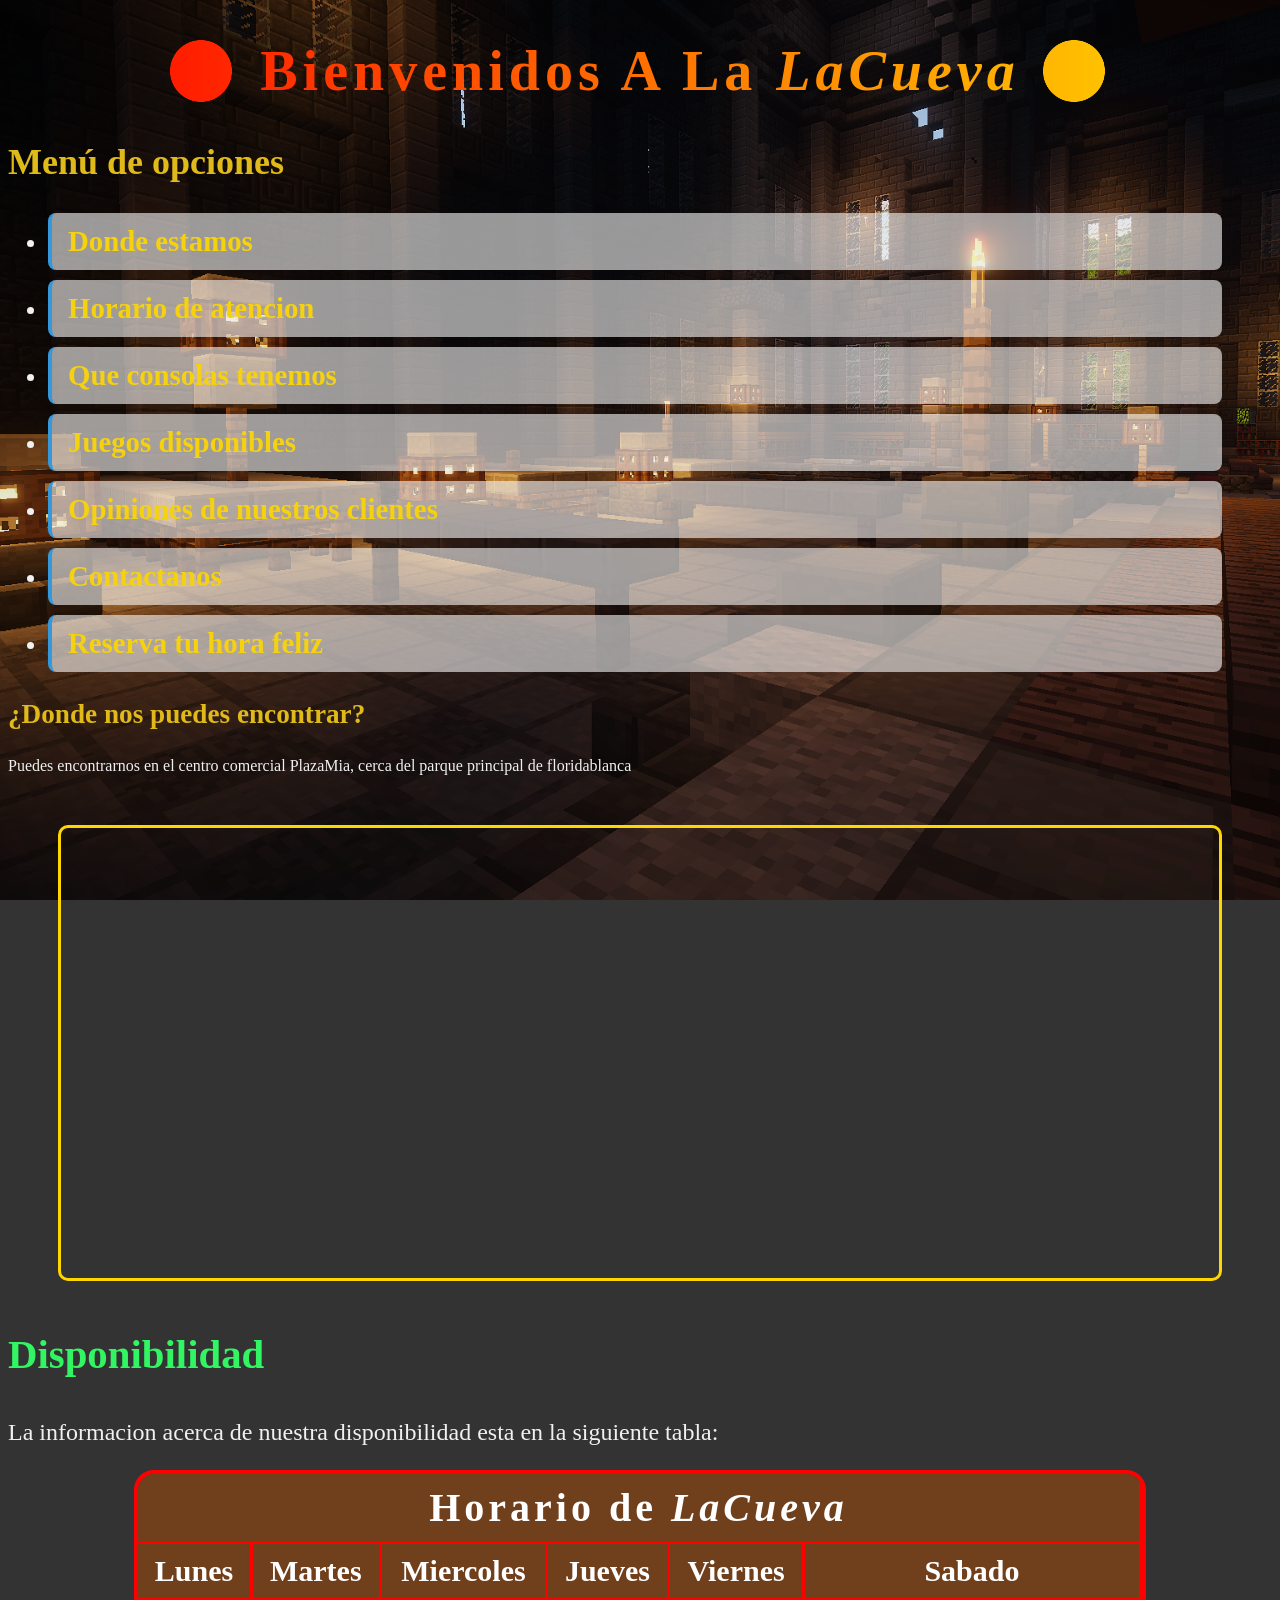
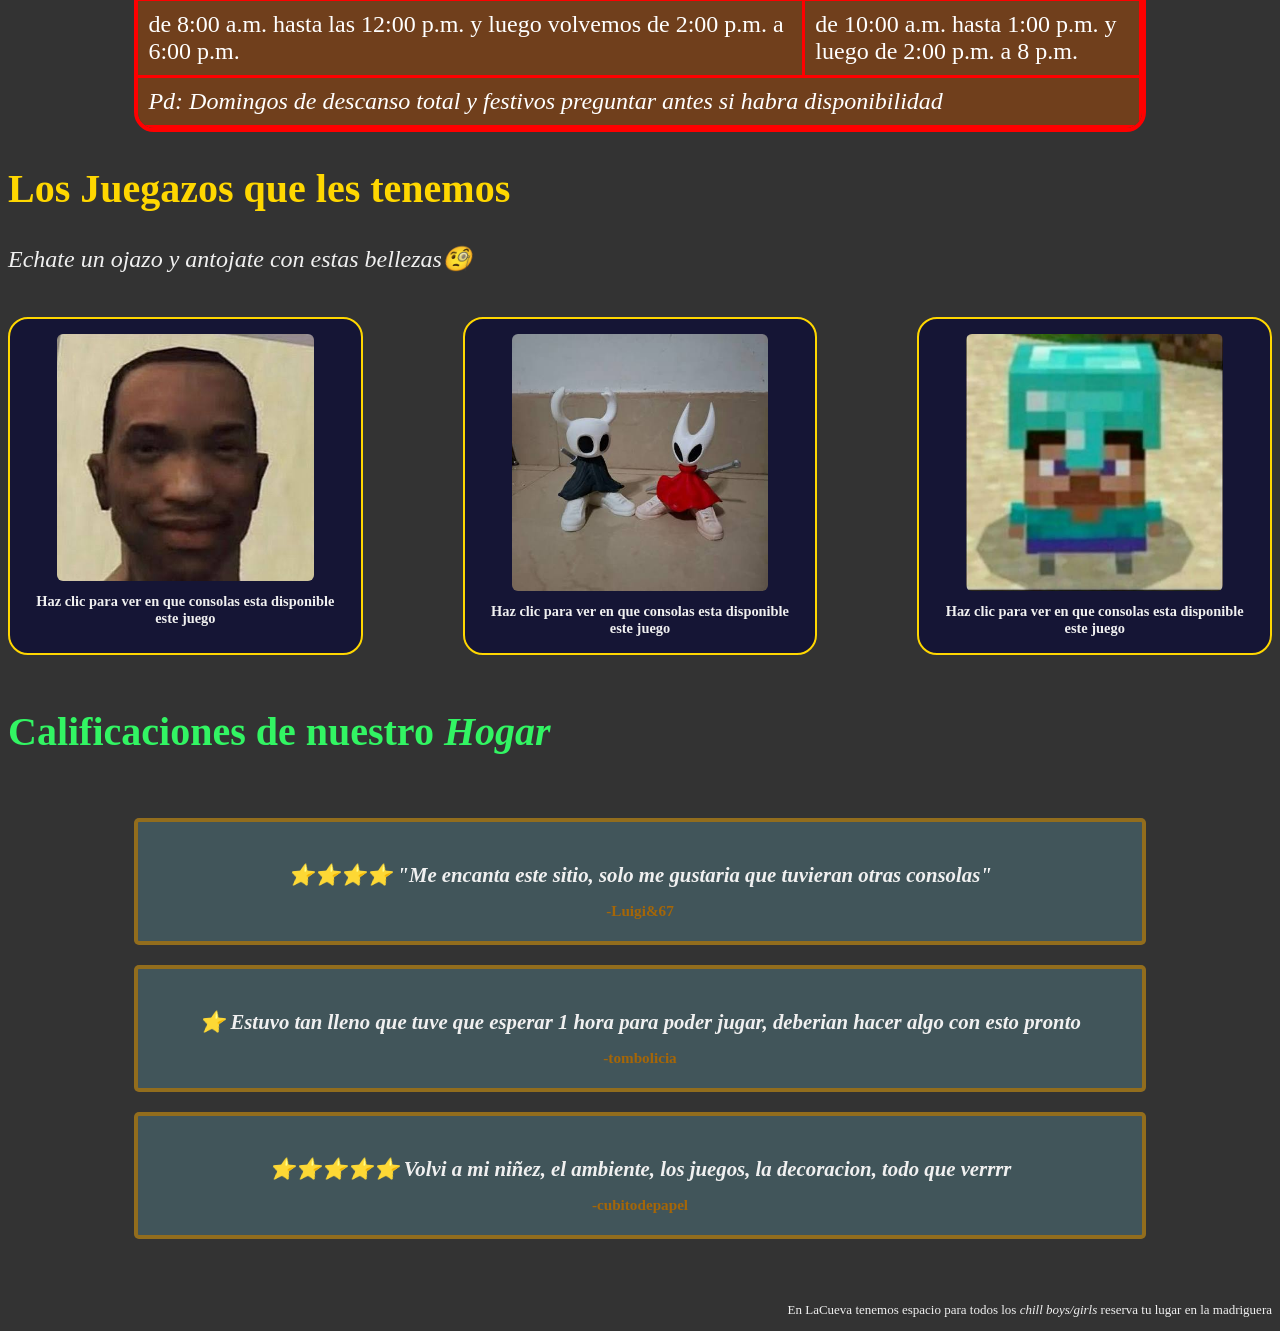
==== commit 3cd99752: "Merge pull request #7 from johynerM/Html-estructura feat: :sparkles: juegos disponibles" ====
--- a/index.html
+++ b/index.html
@@ -52,8 +52,67 @@
         </tr>
       </table>
     </section>
+    <div>
+      <h2 class="sub_juegos"> Los Juegazos que les tenemos </h2>
+    </div>
+    <section id="juegos" class="juegos-disp">      
+      <p> Echate un ojazo y antojate con estas bellezas🧐</p>
+      <div class="contenedor-consolas">        
+        <div class="tarjeta-imagenes">
+            <input type="checkbox" id="interruptor" class="activador">
+            <label for="interruptor" class="imagen">
+                <img src="Images/getiai.jfif" alt="el geteA">
+                <span class="ver_mas">Haz clic para ver en que consolas esta disponible este juego</span>
+            </label>          
+            <div class="data_consolas">
+                <h3>GTA SIX</h3>
+                <ul>
+                    <li>PolyStation</li>
+                    <li>la waa</li>
+                    <li>PC gracias a ciberleek</li>
+                    <li>Formato fisico :D</li>
+                </ul>
+            </div>
+        </div>
+        <div class="tarjeta-imagenes">
+            <input type="checkbox" id="interruptor-2" class="activador">
+            <label for="interruptor-2" class="imagen">
+                <img src="Images/elcilantro.jfif" alt="Hollow">
+                <span class="ver_mas">Haz clic para ver en que consolas esta disponible este juego</span>
+            </label>          
+            <div class="data_consolas">
+                <h3> HollowGOD y SilkGOD</h3>
+                <ul>
+                    <li>Nintendini</li>
+                    <li>PC</li>
+                    <li>xbox</li>
+                    <li>ps4/5</li>
+                    <li>hasta en una papa</li>
+                </ul>
+            </div>
+        </div> 
+        <div class="tarjeta-imagenes">
+            <input type="checkbox" id="interruptor-3" class="activador">
+            <label for="interruptor-3" class="imagen">
+                <img src="Images/stevcito.jfif" alt="maincracito">
+                <span class="ver_mas">Haz clic para ver en que consolas esta disponible este juego</span>
+            </label>          
+            <div class="data_consolas">
+                <h3> Maincra</h3>
+                <ul>
+                    <li>la PC</li>
+                    <li>mierbox</li>
+                    <li>mierplay</li>
+                    <li>celuco</li>
+                </ul>
+            </div>
+        </div> 
+      </div>
+    </section>
+    <div>
+      <h2 class="opiniones-sub"> Calificaciones de nuestro <em> Hogar </em> </h2>
+    </div>
     <section id="opiniones" class="Opiniones">
-      <h2> Calificaciones de nuestro <em> Hogar </em> </h2>
       <div class="contendor-calificaciones">
         <blockquote class="tarjeta-reseña" cite="https://facebook.com/resena1">
           <p> ⭐⭐⭐⭐ "Me encanta este sitio, solo me gustaria que tuvieran otras consolas" </p>
@@ -69,7 +128,6 @@
         </blockquote>
       </div>
     </section>
-    
   </main>
   <footer> 
     <p> En LaCueva tenemos espacio para todos los <em>chill boys/girls</em> reserva tu lugar en la madriguera</p>
--- a/CSS/style.css
+++ b/CSS/style.css
@@ -67,7 +67,7 @@
     display: block;
     width: 100%;
 }
-.subtitulo{
+.subtitulo,.opiniones-sub{
     color: rgb(50, 245, 99);
 }
 .tabla{
@@ -190,6 +190,7 @@
     width: 80%;
     margin: 5% auto;
 }
+
 blockquote{
     background-color: rgba(72, 100, 107, 0.7);
     border: 4px solid rgba(182, 120, 5,0.7);
@@ -211,8 +212,18 @@
     font-weight: bold;
     font-size: 0.95rem;
 }
-.Opiniones h2{
-    color: #8b00ff ;
+.sub_juegos{
+    color: #ffd700;
+    font-size: 2.5rem;
+    text-align: left;
+}
+.juegos-disp p{
+    font-size: 1.5rem;
+    font-style: italic;
+}
+.opiniones-sub{
+    font-size: 2.5rem;
+    text-align: left;
 }
 
 .redes{
@@ -259,4 +270,75 @@
 }
 .cofre:hover h4{
     color:#50f563;
+}
+.reservas-consolas{
+    width: 60%;
+    background-color: rgba(114, 82, 141, 0.6);
+    border: 3px solid #ffd700;
+    border-radius: 20px;
+    margin: 30px auto;
+    color: #f0f0f0;
+    text-indent: 30px;
+    
+}
+.reservas-consolas h3{
+    text-indent: 10px;
+    font-size: 2rem;
+    text-align: center;
+}
+.reservas-consolas p{
+    font-size: 1.2rem;
+    text-indent: 10px;
+}
+.formulario-reserva{
+    display: flex;
+    gap: 20px;
+    flex-direction: column;
+    margin-top: 20px;
+}
+.formulario-reserva input, .formulario-reserva text, .formulario-reserva select{
+    padding: 12px;
+    border-radius: 10px;
+    border: 2px solid rgba(255, 215, 0, 0.4);
+    color: #ffffff;
+    font-size: 1rem;
+    outline: none;
+    transition: border-color 0.3s ease;
+    background-color: rgba(51, 50, 50, 0.6);
+}
+.formulario-reserva input:focus, .formulario-reserva text:focus{
+    border-color: #50f563;
+}
+.partes-form{
+    display: flex;
+    flex-direction: column;
+    text-align: left;
+}
+.partes-form label{
+    font-weight: bold;
+    font-size: 1rem;
+    margin-bottom: 5px;
+    color: #ffd700;
+}
+.enviar-boton{
+    background-color: #ffd700;
+    color: black;
+    font-size: 0.8rem;
+    font-weight: bold;
+    cursor: pointer;
+    border-radius: 10px;
+    border: none;
+    padding: 5px;
+    transition: background-color 0.3s ease, transform 0.2s ease;
+}
+.enviar-boton:hover{
+    background-color: #50f563;
+    transform: scale(1.02);
+}
+.formulario-reserva select option{
+    background-color: #0e0e36;
+    color: #ffffff;
+}
+.formulario-reserva select:focus{
+    border-color: #50f563;
 }
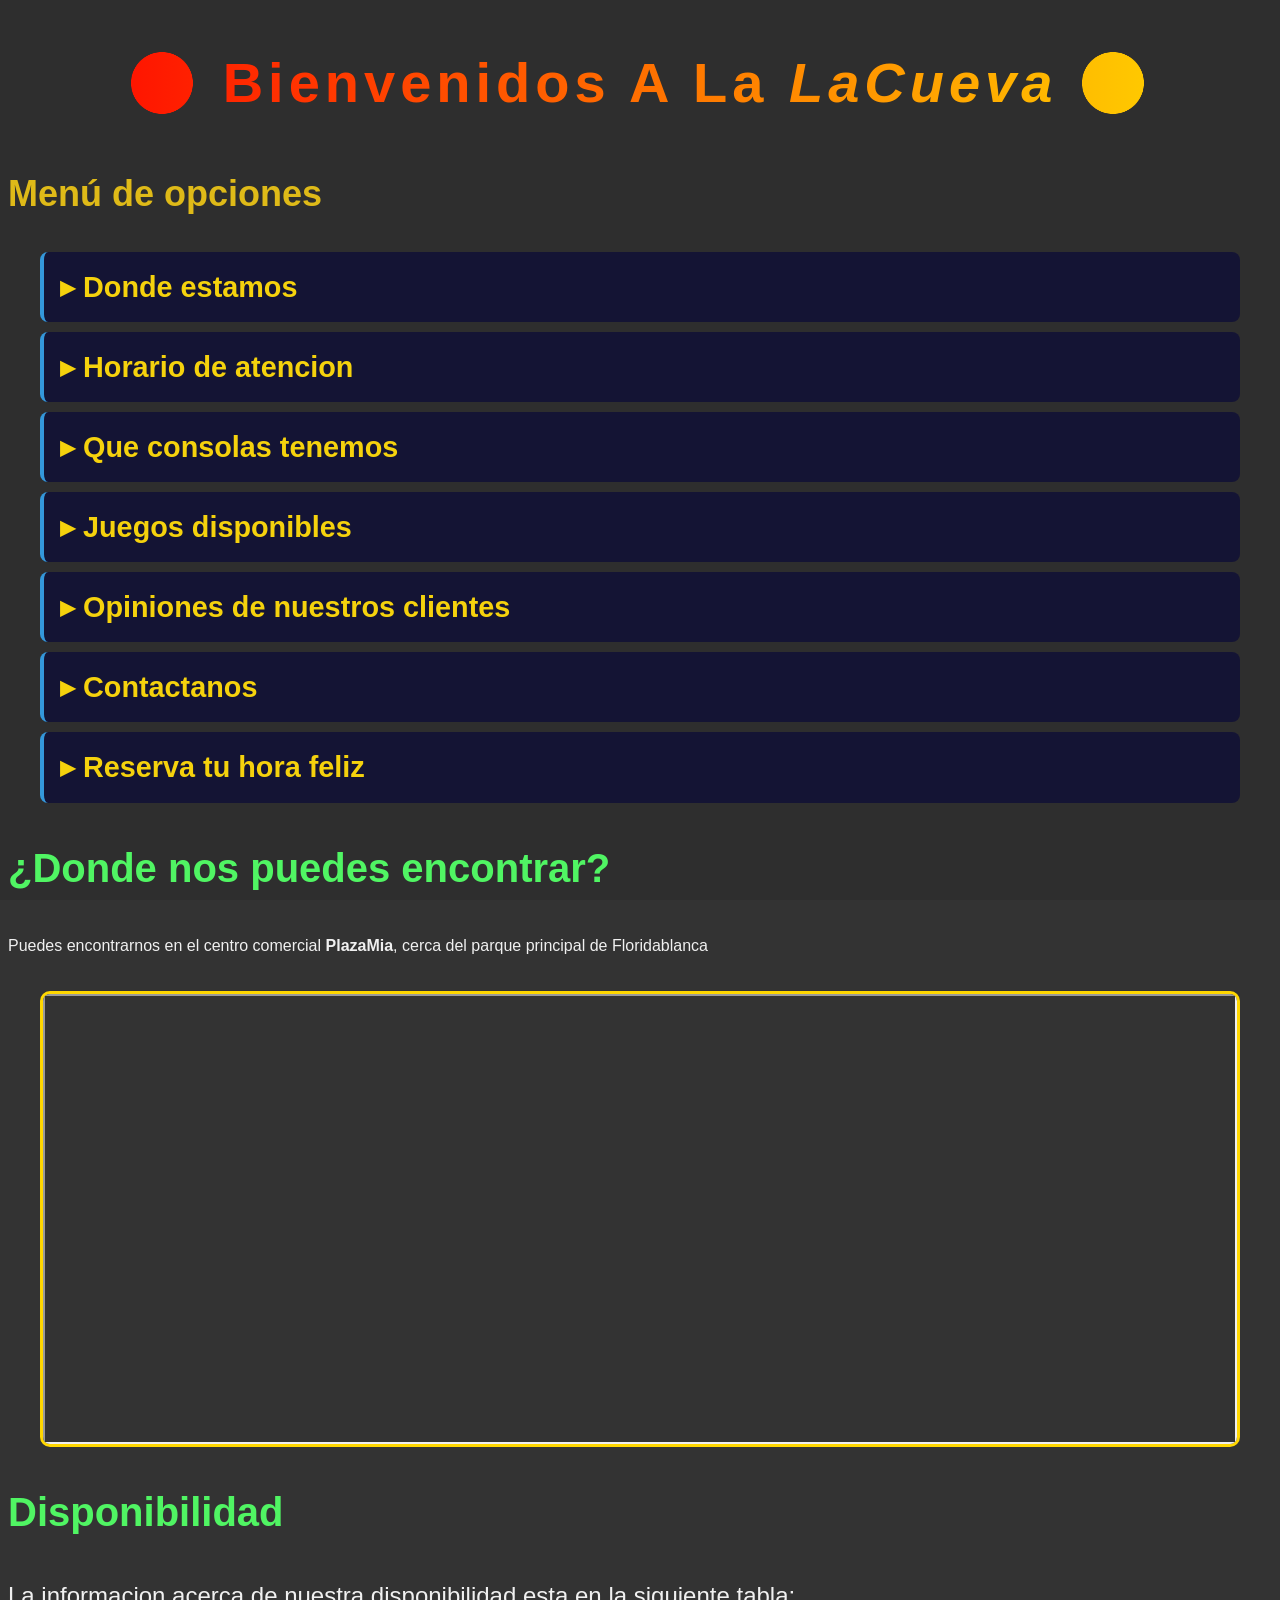
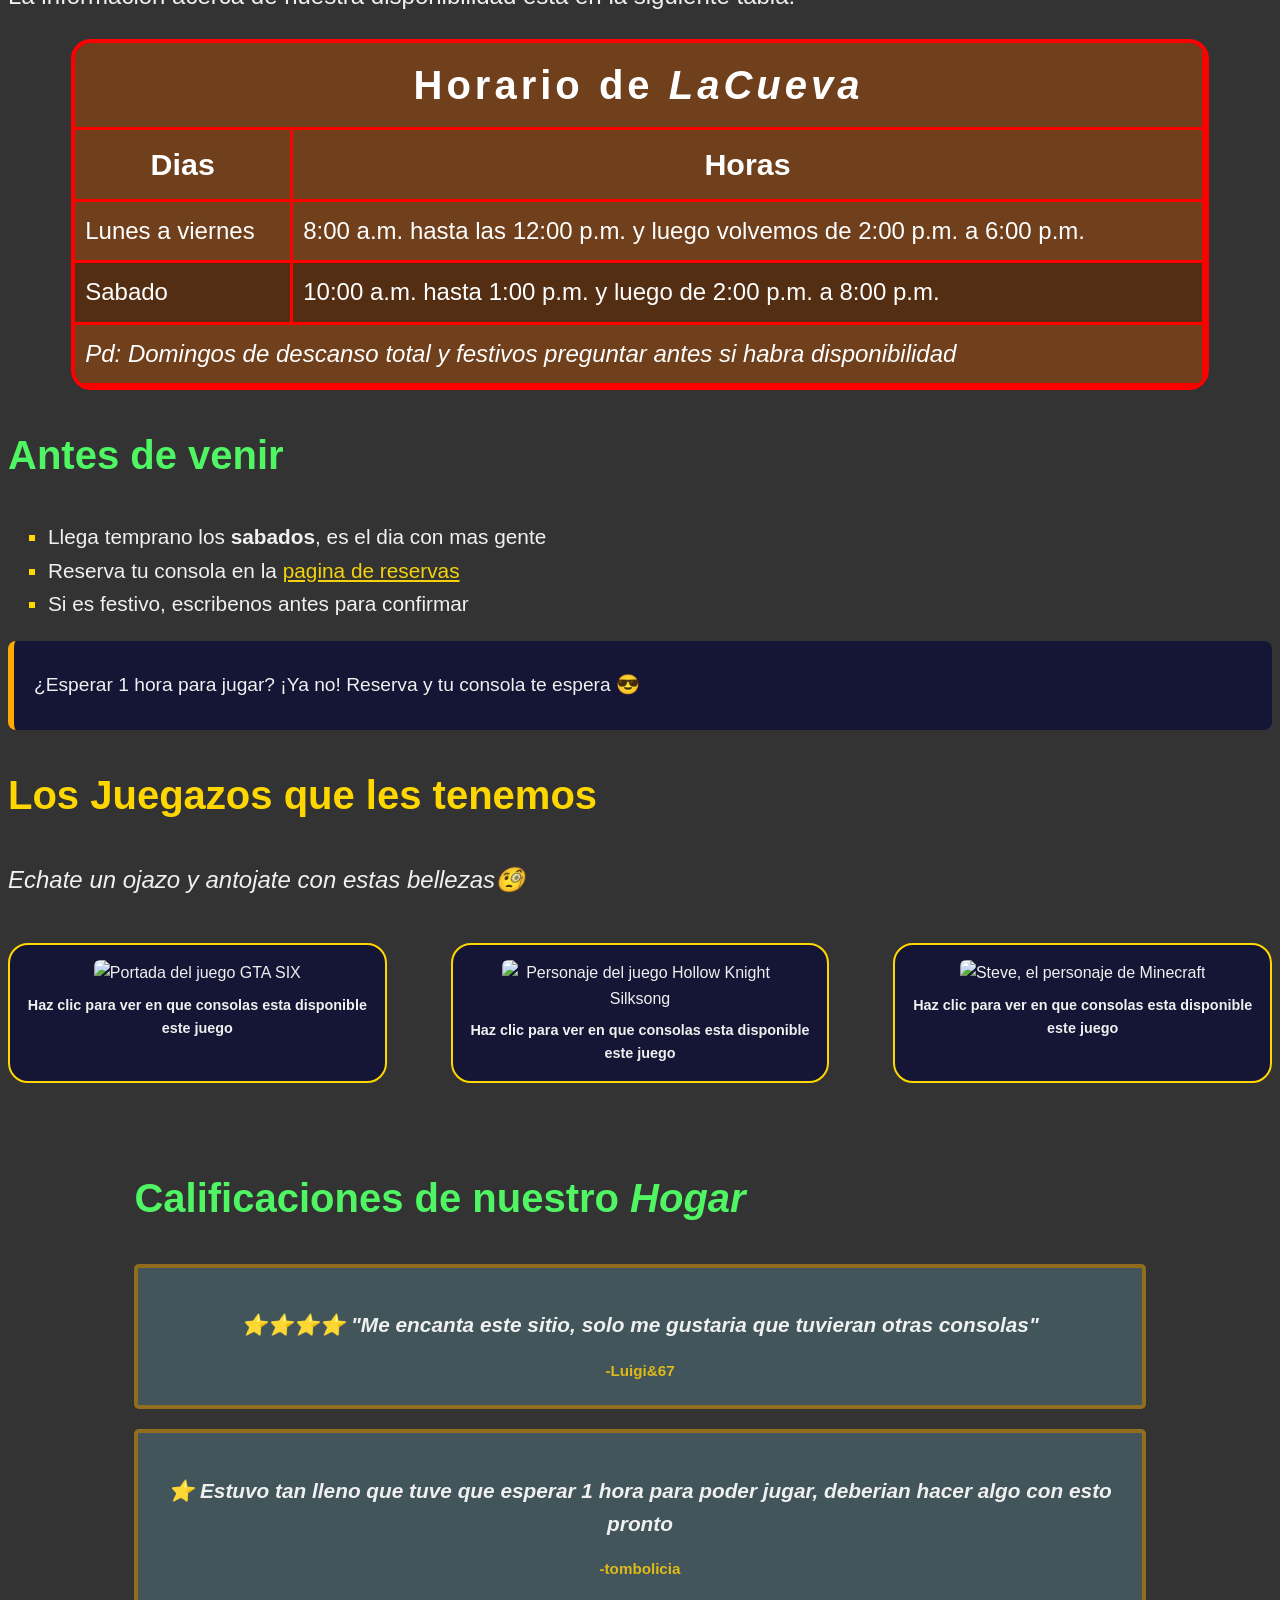
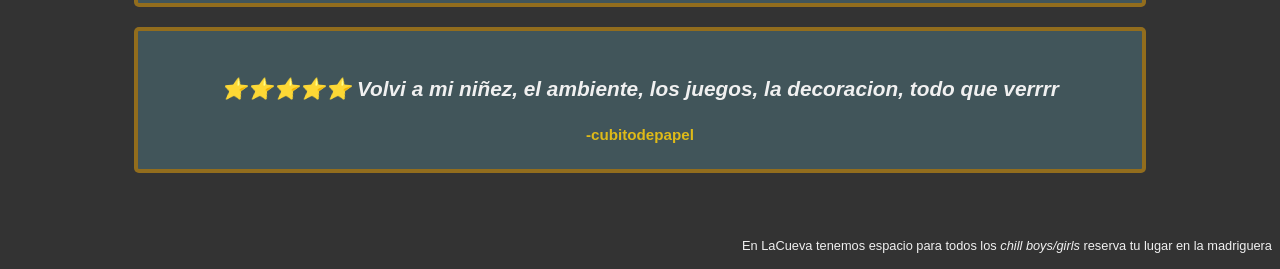
==== commit 166cea09: "feat: :pencil2: correcion por Requerimentos Despues de observar los requerimentos del archivo se tuv" ====
--- a/index.html
+++ b/index.html
@@ -2,134 +2,156 @@
 <html lang="es">
 <head>
   <meta charset="UTF-8">
-  <title> La Cueva </title>
+  <meta name="viewport" content="width=device-width, initial-scale=1.0">
+  <meta name="description" content="LaCueva: sala de videojuegos en el centro comercial PlazaMia, Floridablanca. Mira horarios, juegos disponibles y opiniones de nuestros clientes.">
+  <title> La Cueva | Inicio </title>
   <link rel="stylesheet" href="CSS/style.css">
 </head>
 <body>
-  <header> 
-    <h1 class="Titulo"> 🌝 Bienvenidos a la <em>LaCueva</em> 🌚</h1>
+  <header class="cabecera">
+    <h1 class="cabecera__titulo"> 🌝 Bienvenidos a la <em>LaCueva</em> 🌚</h1>
   </header>
-  <nav>
-    <h2 class="Opciones"> Menú de opciones </h2>
-    <ul class="lista-tarjetas">
-      <li><a href="index.html#ubicacion"> Donde estamos </a> </li>
-      <li><a href="index.html#horario"> Horario de atencion </a> </li>
-      <li><a href="segunda_pag.HTML#consolas"> Que consolas tenemos </a> </li>
-      <li><a href="index.html#juegos"> Juegos disponibles </a> </li>
-      <li><a href="index.html#opiniones"> Opiniones de nuestros clientes </a> </li>
-      <li><a href="segunda_pag.HTML#contactos">Contactanos</a>  </li>
-      <li><a href="segunda_pag.HTML#reserva"> Reserva tu hora feliz </a> </li>
+  <nav class="menu">
+    <h2 class="menu__titulo"> Menú de opciones </h2>
+    <ul class="menu__lista">
+      <li class="menu__item"><a class="menu__enlace" href="index.html#ubicacion"> Donde estamos </a></li>
+      <li class="menu__item"><a class="menu__enlace" href="index.html#horario"> Horario de atencion </a></li>
+      <li class="menu__item"><a class="menu__enlace" href="segunda-pagina.html#consolas"> Que consolas tenemos </a></li>
+      <li class="menu__item"><a class="menu__enlace" href="index.html#juegos"> Juegos disponibles </a></li>
+      <li class="menu__item"><a class="menu__enlace" href="index.html#opiniones"> Opiniones de nuestros clientes </a></li>
+      <li class="menu__item"><a class="menu__enlace" href="segunda-pagina.html#contactos"> Contactanos </a></li>
+      <li class="menu__item"><a class="menu__enlace" href="segunda-pagina.html#reserva"> Reserva tu hora feliz </a></li>
     </ul>
   </nav>
   <main>
     <section id="ubicacion" class="ubicacion">
-      <h3> ¿Donde nos puedes encontrar? </h3>
-      <p> Puedes encontrarnos en el centro comercial PlazaMia, cerca del parque principal de floridablanca </p>
-      <div class="contenedor-mapa">
-        <iframe src="https://www.google.com/maps/embed?pb=!1m18!1m12!1m3!1d3959.5447448889845!2d-73.08693992428499!3d7.0626538166618005!2m3!1f0!2f0!3f0!3m2!1i1024!2i768!4f13.1!3m3!1m2!1s0x8e68409e8216671f%3A0xacb01478a6e4b2ed!2sCentro%20Comercial%20Plaza%20Mia%2C%20Cl.%206%20%2310%20-%2032%20Loc%20119%2C%20Floridablanca%2C%20Santander!5e0!3m2!1ses!2sco!4v1791773682312!5m2!1ses!2sco" width="600" height="450" style="border:0;" allowfullscreen="" loading="lazy" referrerpolicy="strict-origin-when-cross-origin"></iframe>      </div>
-    </section>
-    <section id="horario" class="horario">
-      <h3 class="subtitulo"> Disponibilidad </h3>
-      <p> La informacion acerca de nuestra disponibilidad esta en la siguiente tabla: </p>
-      <table class="tabla">
-        <tr>
-          <td class=encabezado colspan="6"> Horario de <em>LaCueva</em> </td>
-        </tr>
-        <tr class="dias">
-          <td> Lunes </tb>
-          <td> Martes </td>
-          <td> Miercoles </td>
-          <td> Jueves </td>
-          <td> Viernes</td>
-          <td> Sabado </td>
-        </tr>
-        <tr>
-          <td colspan="5"> de 8:00 a.m. hasta las 12:00 p.m. y luego volvemos de 2:00 p.m. a 6:00 p.m.</td>
-          <td> de 10:00 a.m. hasta 1:00 p.m. y luego de 2:00 p.m. a 8 p.m. </td>
-        </tr>
-        <tr>
-          <td colspan="6"> <em>Pd: Domingos de descanso total y festivos preguntar antes si habra disponibilidad</em> </td>
-        </tr>
-      </table>
-    </section>
-    <div>
-      <h2 class="sub_juegos"> Los Juegazos que les tenemos </h2>
-    </div>
-    <section id="juegos" class="juegos-disp">      
-      <p> Echate un ojazo y antojate con estas bellezas🧐</p>
-      <div class="contenedor-consolas">        
-        <div class="tarjeta-imagenes">
-            <input type="checkbox" id="interruptor" class="activador">
-            <label for="interruptor" class="imagen">
-                <img src="Images/getiai.jfif" alt="el geteA">
-                <span class="ver_mas">Haz clic para ver en que consolas esta disponible este juego</span>
-            </label>          
-            <div class="data_consolas">
-                <h3>GTA SIX</h3>
-                <ul>
-                    <li>PolyStation</li>
-                    <li>la waa</li>
-                    <li>PC gracias a ciberleek</li>
-                    <li>Formato fisico :D</li>
-                </ul>
-            </div>
-        </div>
-        <div class="tarjeta-imagenes">
-            <input type="checkbox" id="interruptor-2" class="activador">
-            <label for="interruptor-2" class="imagen">
-                <img src="Images/elcilantro.jfif" alt="Hollow">
-                <span class="ver_mas">Haz clic para ver en que consolas esta disponible este juego</span>
-            </label>          
-            <div class="data_consolas">
-                <h3> HollowGOD y SilkGOD</h3>
-                <ul>
-                    <li>Nintendini</li>
-                    <li>PC</li>
-                    <li>xbox</li>
-                    <li>ps4/5</li>
-                    <li>hasta en una papa</li>
-                </ul>
-            </div>
-        </div> 
-        <div class="tarjeta-imagenes">
-            <input type="checkbox" id="interruptor-3" class="activador">
-            <label for="interruptor-3" class="imagen">
-                <img src="Images/stevcito.jfif" alt="maincracito">
-                <span class="ver_mas">Haz clic para ver en que consolas esta disponible este juego</span>
-            </label>          
-            <div class="data_consolas">
-                <h3> Maincra</h3>
-                <ul>
-                    <li>la PC</li>
-                    <li>mierbox</li>
-                    <li>mierplay</li>
-                    <li>celuco</li>
-                </ul>
-            </div>
-        </div> 
+      <h2 class="seccion__titulo"> ¿Donde nos puedes encontrar? </h2>
+      <p> Puedes encontrarnos en el centro comercial <strong>PlazaMia</strong>, cerca del parque principal de Floridablanca </p>
+      <div class="mapa">
+        <iframe class="mapa__iframe" title="Mapa de LaCueva en el centro comercial PlazaMia" src="https://www.google.com/maps/embed?pb=!1m18!1m12!1m3!1d3959.5447448889845!2d-73.08693992428499!3d7.0626538166618005!2m3!1f0!2f0!3f0!3m2!1i1024!2i768!4f13.1!3m3!1m2!1s0x8e68409e8216671f%3A0xacb01478a6e4b2ed!2sCentro%20Comercial%20Plaza%20Mia%2C%20Cl.%206%20%2310%20-%2032%20Loc%20119%2C%20Floridablanca%2C%20Santander!5e0!3m2!1ses!2sco!4v1791773682312!5m2!1ses!2sco" width="600" height="450" allowfullscreen loading="lazy" referrerpolicy="strict-origin-when-cross-origin"></iframe>
       </div>
     </section>
-    <div>
-      <h2 class="opiniones-sub"> Calificaciones de nuestro <em> Hogar </em> </h2>
-    </div>
-    <section id="opiniones" class="Opiniones">
-      <div class="contendor-calificaciones">
-        <blockquote class="tarjeta-reseña" cite="https://facebook.com/resena1">
+
+    <section id="horario" class="horario">
+      <h2 class="seccion__titulo"> Disponibilidad </h2>
+      <p> La informacion acerca de nuestra disponibilidad esta en la siguiente tabla: </p>
+      <div class="tabla-caja">
+        <table class="tabla">
+          <thead>
+            <tr>
+              <th class="tabla__encabezado" colspan="2"> Horario de <em>LaCueva</em> </th>
+            </tr>
+            <tr class="tabla__dias">
+              <th> Dias </th>
+              <th> Horas </th>
+            </tr>
+          </thead>
+          <tbody>
+            <tr>
+              <td> Lunes a viernes </td>
+              <td> 8:00 a.m. hasta las 12:00 p.m. y luego volvemos de 2:00 p.m. a 6:00 p.m. </td>
+            </tr>
+            <tr>
+              <td> Sabado </td>
+              <td> 10:00 a.m. hasta 1:00 p.m. y luego de 2:00 p.m. a 8:00 p.m. </td>
+            </tr>
+          </tbody>
+          <tfoot>
+            <tr>
+              <td colspan="2"> <em>Pd: Domingos de descanso total y festivos preguntar antes si habra disponibilidad</em> </td>
+            </tr>
+          </tfoot>
+        </table>
+      </div>
+    </section>
+
+    <section id="recomendaciones" class="recomendaciones">
+      <h2 class="seccion__titulo"> Antes de venir </h2>
+      <ul class="recomendaciones__lista">
+        <li> Llega temprano los <strong>sabados</strong>, es el dia con mas gente </li>
+        <li> Reserva tu consola en la <a class="recomendaciones__enlace" href="segunda-pagina.html#reserva">pagina de reservas</a> </li>
+        <li> Si es festivo, escribenos antes para confirmar </li>
+      </ul>
+      <aside class="aviso">
+        <p> ¿Esperar 1 hora para jugar? ¡Ya no! Reserva y tu consola te espera 😎 </p>
+      </aside>
+    </section>
+
+    <section id="juegos" class="juegos">
+      <h2 class="seccion__titulo seccion__titulo--dorado"> Los Juegazos que les tenemos </h2>
+      <p class="seccion__intro"> Echate un ojazo y antojate con estas bellezas🧐</p>
+      <div class="galeria">
+        <article class="tarjeta">
+          <input type="checkbox" id="interruptor" class="tarjeta__activador">
+          <label for="interruptor" class="tarjeta__imagen">
+            <img src="images/getiai.jfif" alt="Portada del juego GTA SIX">
+            <span class="tarjeta__ayuda">Haz clic para ver en que consolas esta disponible este juego</span>
+          </label>
+          <div class="tarjeta__datos">
+            <h3>GTA SIX</h3>
+            <ul>
+              <li>PlayStation 5</li>
+              <li>Xbox Series X</li>
+              <li>PC</li>
+              <li>Formato fisico :D</li>
+            </ul>
+          </div>
+        </article>
+        <article class="tarjeta">
+          <input type="checkbox" id="interruptor-2" class="tarjeta__activador">
+          <label for="interruptor-2" class="tarjeta__imagen">
+            <img src="images/elcilantro.jfif" alt="Personaje del juego Hollow Knight Silksong">
+            <span class="tarjeta__ayuda">Haz clic para ver en que consolas esta disponible este juego</span>
+          </label>
+          <div class="tarjeta__datos">
+            <h3> HollowGOD y SilkGOD</h3>
+            <ul>
+              <li>Nintendo Switch</li>
+              <li>PC</li>
+              <li>Xbox</li>
+              <li>PS4/PS5</li>
+              <li>Hasta en una papa 🥔 (bueno, casi)</li>
+            </ul>
+          </div>
+        </article>
+        <article class="tarjeta">
+          <input type="checkbox" id="interruptor-3" class="tarjeta__activador">
+          <label for="interruptor-3" class="tarjeta__imagen">
+            <img src="images/stevcito.jfif" alt="Steve, el personaje de Minecraft">
+            <span class="tarjeta__ayuda">Haz clic para ver en que consolas esta disponible este juego</span>
+          </label>
+          <div class="tarjeta__datos">
+            <h3> Maincra</h3>
+            <ul>
+              <li>PC</li>
+              <li>Xbox</li>
+              <li>PlayStation</li>
+              <li>Celuco</li>
+            </ul>
+          </div>
+        </article>
+      </div>
+    </section>
+
+    <section id="opiniones" class="opiniones">
+      <h2 class="seccion__titulo"> Calificaciones de nuestro <em>Hogar</em> </h2>
+      <div class="opiniones__lista">
+        <blockquote class="resena" cite="https://facebook.com/resena1">
           <p> ⭐⭐⭐⭐ "Me encanta este sitio, solo me gustaria que tuvieran otras consolas" </p>
-          <cite> -Luigi&67 </cite>
+          <cite class="resena__autor"> -Luigi&amp;67 </cite>
         </blockquote>
-        <blockquote class="tarjeta-reseña" cite="https://facebook.com/resena2">
+        <blockquote class="resena" cite="https://facebook.com/resena2">
           <p> ⭐ Estuvo tan lleno que tuve que esperar 1 hora para poder jugar, deberian hacer algo con esto pronto </p>
-          <cite> -tombolicia </cite>
+          <cite class="resena__autor"> -tombolicia </cite>
         </blockquote>
-        <blockquote class="tarjeta-reseña" cite="https://facebook.com/resena3">
+        <blockquote class="resena" cite="https://facebook.com/resena3">
           <p> ⭐⭐⭐⭐⭐ Volvi a mi niñez, el ambiente, los juegos, la decoracion, todo que verrrr </p>
-          <cite> -cubitodepapel </cite>
+          <cite class="resena__autor"> -cubitodepapel </cite>
         </blockquote>
       </div>
     </section>
   </main>
-  <footer> 
+  <footer class="pie">
     <p> En LaCueva tenemos espacio para todos los <em>chill boys/girls</em> reserva tu lugar en la madriguera</p>
   </footer>
 </body>
--- a/CSS/style.css
+++ b/CSS/style.css
@@ -1,12 +1,64 @@
+/* ==========================================
+   1. VARIABLES
+   ========================================== */
+:root{
+    /* colores */
+    --color-texto: #f0f0f0;
+    --color-fondo: #333;
+    --color-dorado: #ffd700;
+    --color-dorado-oscuro: #dfba18;
+    --color-naranja: #ffaa00;
+    --color-verde: #50f563;
+    --color-rojo: red;
+    --color-azul: #3498db;
+    --color-menu: #f5d20d;
+    --color-gris: #ccc;
+    /* colores con canal alfa */
+    --fondo-tarjeta: rgba(14, 14, 54, 0.8);
+    --fondo-tarjeta-hover: rgba(26, 26, 80, 0.95);
+    --fondo-cafe: rgba(139, 69, 19, 0.7);
+    --fondo-cafe-oscuro: rgba(90, 45, 12, 0.85);
+    --fondo-morado: rgba(114, 82, 141, 0.6);
+    --fondo-resena: rgba(72, 100, 107, 0.7);
+    --borde-resena: rgba(182, 120, 5, 0.7);
+    --fondo-input: rgba(51, 50, 50, 0.6);
+    --borde-input: rgba(255, 215, 0, 0.4);
+    --brillo-dorado: rgba(255, 215, 0, 0.4);
+    /* tipografia */
+    --fuente-principal: "Trebuchet MS", Verdana, sans-serif;
+    /* espacios */
+    --espacio-s: 0.625rem;
+    --espacio-m: 1.25rem;
+    --espacio-l: 2rem;
+    --radio: 20px;
+}
+
+/* ==========================================
+   2. BASE
+   ========================================== */
+*, *::before, *::after{
+    box-sizing: border-box;
+}
 body{
-    background-image: linear-gradient(rgba(0, 0, 0, 0.1), rgba(0, 0, 0, 0.1)),url(../Images/allinonemovie-minecraft-1106262_1920.png);
+    background-image: linear-gradient(rgba(0, 0, 0, 0.1), rgba(0, 0, 0, 0.1)),url(../images/allinonemovie-minecraft-1106262_1920.png);
     background-repeat: no-repeat;
-    background-color: #333;
+    background-color: var(--color-fondo);
     background-attachment: fixed;
     background-size: cover;
-    color: #f0f0f0;
-}
-.Titulo{
+    color: var(--color-texto);
+    font-family: var(--fuente-principal);
+    line-height: 1.6;
+    overflow-wrap: break-word;
+}
+:focus-visible{
+    outline: 3px solid var(--color-verde);
+    outline-offset: 3px;
+}
+
+/* ==========================================
+   3. CABECERA Y ANIMACION
+   ========================================== */
+.cabecera__titulo{
     text-align: center;
     letter-spacing: 5px;
     text-transform: capitalize;
@@ -17,139 +69,218 @@
     -webkit-text-fill-color: transparent;
     animation: arcoiris 6s linear infinite;
 }
-@keyframes arcoiris {
-  0% {
-    background-position: 0% center;
-  }
-  100% {
-    background-position: 200% center;
-  }
-}
-ul.lista-tarjetas li {
-  background-color: #f4f4f49d;
-  padding: 12px 16px;
-  margin-bottom: 10px;
-  border-radius: 8px;
-  border-left: 4px solid #3498db; /* Un detalle estético a un lado */
-  transition: transform 0.2s;
-  margin-right: 50px;
-}
-
+@keyframes arcoiris{
+    0%{
+        background-position: 0% center;
+    }
+    100%{
+        background-position: 200% center;
+    }
+}
+
+/* ==========================================
+   4. MENU
+   ========================================== */
+.menu{
+    font-size: 1.5rem;
+}
+.menu__titulo{
+    color: var(--color-dorado-oscuro);
+}
+.menu__lista{
+    list-style: none;
+    padding-left: var(--espacio-l);
+}
+.menu__item{
+    background-color: var(--fondo-tarjeta);
+    padding: 12px 16px;
+    margin-bottom: var(--espacio-s);
+    margin-right: var(--espacio-l);
+    border-radius: 8px;
+    border-left: 4px solid var(--color-azul);
+    transition: transform 0.2s;
+}
 /* Efecto al pasar el mouse por encima */
-ul.lista-tarjetas li:hover {
-  transform: translateX(5px);
-  background-color: #eaeaea;
-}
-nav ul li a{
-    color: #f5d20d;
+.menu__item:hover{
+    transform: translateX(5px);
+    background-color: var(--fondo-tarjeta-hover);
+}
+.menu__enlace{
+    color: var(--color-menu);
     text-decoration: none;
     font-weight: bold;
     font-size: 1.2em;
 }
-nav ul li a:hover{
-    color: #ddac30;
+.menu__enlace::before{
+    content: "▸ ";
+}
+.menu__enlace:hover{
+    color: var(--color-dorado);
     text-decoration: underline;
 }
-nav{
+
+/* ==========================================
+   5. TITULOS Y TEXTOS
+   ========================================== */
+h3{
+    font-size: 1.7em;
+    color: var(--color-dorado-oscuro);
+}
+.seccion__titulo{
+    color: var(--color-verde);
+    font-size: 2.5rem;
+    text-align: left;
+}
+/* misma especificidad que .seccion__titulo: gana por ir despues */
+.seccion__titulo--dorado{
+    color: var(--color-dorado);
+}
+.seccion__titulo--centro{
+    text-align: center;
+}
+.seccion__intro{
     font-size: 1.5rem;
-}
-.Opciones{
-    color: #dfba18;
-}
-
-.contenedor-mapa{
-    border: 3px solid #ffd700;
+    font-style: italic;
+}
+
+/* ==========================================
+   6. UBICACION (MAPA)
+   ========================================== */
+.mapa{
+    border: 3px solid var(--color-dorado);
     border-radius: 10px;
     overflow: hidden;
-    margin: 50px;
-}
-.contenedor-mapa iframe{
+    margin: var(--espacio-l);
+}
+.mapa__iframe{
     display: block;
     width: 100%;
 }
-.subtitulo,.opiniones-sub{
-    color: rgb(50, 245, 99);
+
+/* ==========================================
+   7. TABLAS (horario y precios)
+   ========================================== */
+.horario, .consolas{
+    font-size: 1.5rem;
+}
+.tabla-caja{
+    overflow-x: auto;
+    margin: var(--espacio-m) 0;
 }
 .tabla{
-    margin:auto;
-    width: 80%;
+    margin: auto;
+    width: 90%;
     border-collapse: separate;
     border-spacing: 0;
     overflow: hidden;
-    border: 4px solid red;
-    border-radius: 20px;
-
-}
-.tabla td {
-  background-color: rgba(139, 69, 19, 0.7);
-  color: #ffffff;
-  padding: 10px;
-  border-right:  3.5px solid red;
-  border-bottom: 3.5px solid red;
-}
-.horario {
-    font-size: 1.5rem;
-}
-
-.encabezado{
-    text-align: center;
-    font-weight:800;
+    border: 4px solid var(--color-rojo);
+    border-radius: var(--radio);
+}
+.tabla th, .tabla td{
+    background-color: var(--fondo-cafe);
+    color: #ffffff;
+    padding: var(--espacio-s);
+    border-right: 3.5px solid var(--color-rojo);
+    border-bottom: 3.5px solid var(--color-rojo);
+}
+/* filas pares de la tabla: mas oscuras */
+.tabla tbody tr:nth-child(even) td{
+    background-color: var(--fondo-cafe-oscuro);
+}
+.tabla__encabezado{
+    text-align: center;
+    font-weight: 800;
     letter-spacing: 4px;
-    font-size: 40px;
-}
-.dias{
-    text-align: center;
-    font-weight: bold;
-    font-size: 30px;
-}
-h3{
-    font-size: 1.7em;
-    color: #dfba18;
-}
-.consolas {
-    font-size: 1.5rem;
-}
-footer{
-    text-align: end;
-    font-size: 13px;
-}
-.tarjeta-imagenes{
-    border: 2px solid #ffd700;
-    border-radius:20px;
+    font-size: 2.5rem;
+}
+.tabla__dias{
+    text-align: center;
+    font-weight: bold;
+    font-size: 1.9rem;
+}
+.tabla caption{
+    color: var(--color-dorado);
+    padding-bottom: var(--espacio-s);
+}
+
+/* ==========================================
+   8. LISTAS Y AVISO
+   ========================================== */
+.recomendaciones__lista{
+    list-style-type: square;
+    font-size: 1.3rem;
+}
+.reserva__pasos{
+    list-style-type: decimal;
+}
+.recomendaciones__lista li::marker,
+.reserva__pasos li::marker{
+    color: var(--color-dorado);
+    font-weight: bold;
+}
+.recomendaciones__enlace{
+    color: var(--color-menu);
+}
+.aviso{
+    background-color: var(--fondo-tarjeta);
+    border-left: 6px solid var(--color-naranja);
+    border-radius: 8px;
+    padding: var(--espacio-s) var(--espacio-m);
+    margin: var(--espacio-m) 0;
+    font-size: 1.2rem;
+}
+
+/* ==========================================
+   9. TARJETAS DESPLEGABLES
+   ========================================== */
+.galeria{
+    display: flex;
+    flex-wrap: wrap;
+    gap: 2rem 4rem;
+    justify-content: center;
+}
+.tarjeta{
+    position: relative;
+    border: 2px solid var(--color-dorado);
+    border-radius: var(--radio);
     padding: 15px;
     max-width: 400px;
-    text-align: center;
     margin: 20px 0;
-    background-color: rgba(14, 14, 54, 0.8);
-    flex: 1 1 300px ;
-    text-align: center;
-}
-.activador{
-    display: none;
-}
-.imagen{
+    background-color: var(--fondo-tarjeta);
+    flex: 1 1 280px;
+    text-align: center;
+}
+/* el checkbox se oculta a la vista pero sigue entrando con TAB */
+.tarjeta__activador{
+    position: absolute;
+    opacity: 0;
+}
+.tarjeta__activador:focus-visible + .tarjeta__imagen{
+    outline: 3px solid var(--color-verde);
+    outline-offset: 4px;
+}
+.tarjeta__imagen{
     cursor: pointer;
     display: block;
     text-align: center;
 }
-.imagen img{
-    width: 100%;
+.tarjeta__imagen img{
     border-radius: 6px;
     transition: transform 0.3s ease;
     max-width: 80%;
     margin: 0 auto;
     height: auto;
 }
-.imagen img:hover{
-    transform: scale(1.2);
-}
-.ver_mas{
+.tarjeta__imagen img:hover{
+    transform: scale(1.1);
+}
+.tarjeta__ayuda{
     display: block;
     margin-top: 8px;
     font-size: 0.9rem;
     font-weight: bold;
 }
-.data_consolas{
+.tarjeta__datos{
     max-height: 0;
     overflow: hidden;
     opacity: 0;
@@ -159,79 +290,61 @@
     margin-top: 0;
     font-size: 1.2rem;
 }
-.activador:checked ~ .data_consolas {
-  max-height: 300px; /* Espacio suficiente para mostrar el texto */
-  opacity: 1;
-  margin-top: 15px;
-  border-top: 1px dashed #ffd700;
-  padding-top: 10px;
-}
-.data_consolas h3 {
-  color: #ffaa00;
-  margin-bottom: 5px;
-}
-
-.data_consolas ul {
-  padding-left: 20px;
-  color: #f0f0f0;
-}
-
-.data_consolas li {
-  margin-bottom: 4px;
-}
-.contenedor-consolas{
-    display: flex;
-    flex-wrap: wrap;
-    gap: 100px;
-    justify-content: center;
-}
-.Opiniones{
+.tarjeta__activador:checked ~ .tarjeta__datos{
+    max-height: 20rem;
+    opacity: 1;
+    margin-top: 15px;
+    border-top: 1px dashed var(--color-dorado);
+    padding-top: 10px;
+}
+.tarjeta__datos h3{
+    color: var(--color-naranja);
+    margin-bottom: 5px;
+}
+.tarjeta__datos ul{
+    padding-left: 20px;
+}
+.tarjeta__datos li{
+    margin-bottom: 4px;
+}
+
+/* ==========================================
+   10. OPINIONES
+   ========================================== */
+.opiniones{
     text-align: center;
     width: 80%;
     margin: 5% auto;
 }
-
-blockquote{
-    background-color: rgba(72, 100, 107, 0.7);
-    border: 4px solid rgba(182, 120, 5,0.7);
+.resena{
+    background-color: var(--fondo-resena);
+    border: 4px solid var(--borde-resena);
     border-radius: 5px;
     padding: 20px;
-    margin:20px 0;
+    margin: 20px 0;
     text-align: center;
     font-style: italic;
-    color: #f0f0f0;
     font-weight: bold;
     font-size: 1.3rem;
 }
-blockquote p{
+.resena p{
     margin-bottom: 10px;
 }
-blockquote cite{
-    color: #a56607;
+.resena__autor{
+    color: var(--color-dorado-oscuro);
     font-style: normal;
-    font-weight: bold;
     font-size: 0.95rem;
 }
-.sub_juegos{
-    color: #ffd700;
-    font-size: 2.5rem;
-    text-align: left;
-}
-.juegos-disp p{
-    font-size: 1.5rem;
-    font-style: italic;
-}
-.opiniones-sub{
-    font-size: 2.5rem;
-    text-align: left;
-}
-
+
+/* ==========================================
+   11. REDES (COFRES)
+   ========================================== */
 .redes{
     text-align: center;
     margin: 70px auto;
     width: 90%;
 }
-.contenedor-cofres{
+.redes__lista{
     display: flex;
     flex-wrap: wrap;
     gap: 40px;
@@ -239,106 +352,182 @@
     margin-top: 20px;
 }
 .cofre{
-    background-color: rgba(14, 14, 54, 0.7);
-    border: 2px solid #ffd700;
-    border-radius: 20px;
-    padding: 25px 25px;
-    width: 300px;
+    background-color: var(--fondo-tarjeta);
+    border: 2px solid var(--color-dorado);
+    border-radius: var(--radio);
+    padding: 25px;
+    width: 100%;
+    max-width: 300px;
     text-decoration: none;
     overflow: hidden;
-    transition:transform 0.3s ease, box-shadow 0.3s, background-color 0.3s ease;
-}
-.cofre .icono{
+    transition: transform 0.3s ease, box-shadow 0.3s, background-color 0.3s ease;
+}
+.cofre__icono{
     font-size: 3rem;
     display: block;
     margin-bottom: 15px;
 }
-.cofre h4{
-    color: #ffaa00;
-    font-size: 1.5rem; 
+.cofre__titulo{
+    color: var(--color-naranja);
+    font-size: 1.5rem;
     margin-bottom: 10px;
 }
-.cofre p{
+.cofre__descripcion{
     font-size: 1rem;
-    color: #ccc;
+    color: var(--color-gris);
+}
+.cofre__texto{
+    color: var(--color-dorado);
+    font-weight: bold;
 }
 .cofre:hover{
     transform: translateY(-8px) scale(1.04);
-    box-shadow: 0 10px 25px rgba(255, 215, 0, 0.4);
-    background-color:  rgba(26, 26, 80, 0.95);
-    border-color: #50f563;
-}
-.cofre:hover h4{
-    color:#50f563;
-}
-.reservas-consolas{
-    width: 60%;
-    background-color: rgba(114, 82, 141, 0.6);
-    border: 3px solid #ffd700;
-    border-radius: 20px;
+    box-shadow: 0 10px 25px var(--brillo-dorado);
+    background-color: var(--fondo-tarjeta-hover);
+    border-color: var(--color-verde);
+}
+.cofre:hover .cofre__titulo{
+    color: var(--color-verde);
+}
+
+/* ==========================================
+   12. RESERVA (FORMULARIO)
+   ========================================== */
+.reserva{
+    width: 90%;
+    max-width: 40rem;
+    background-color: var(--fondo-morado);
+    border: 3px solid var(--color-dorado);
+    border-radius: var(--radio);
     margin: 30px auto;
-    color: #f0f0f0;
-    text-indent: 30px;
-    
-}
-.reservas-consolas h3{
-    text-indent: 10px;
-    font-size: 2rem;
-    text-align: center;
-}
-.reservas-consolas p{
+    padding: var(--espacio-m);
+}
+/* se ilumina al llegar desde el menu (#reserva) */
+.reserva:target{
+    box-shadow: 0 0 25px var(--color-dorado);
+}
+.reserva p{
     font-size: 1.2rem;
-    text-indent: 10px;
-}
-.formulario-reserva{
+}
+.reserva__form{
     display: flex;
     gap: 20px;
     flex-direction: column;
     margin-top: 20px;
 }
-.formulario-reserva input, .formulario-reserva text, .formulario-reserva select{
-    padding: 12px;
-    border-radius: 10px;
-    border: 2px solid rgba(255, 215, 0, 0.4);
-    color: #ffffff;
-    font-size: 1rem;
-    outline: none;
-    transition: border-color 0.3s ease;
-    background-color: rgba(51, 50, 50, 0.6);
-}
-.formulario-reserva input:focus, .formulario-reserva text:focus{
-    border-color: #50f563;
-}
-.partes-form{
+.reserva__campo{
     display: flex;
     flex-direction: column;
     text-align: left;
 }
-.partes-form label{
+.reserva__campo label{
     font-weight: bold;
     font-size: 1rem;
     margin-bottom: 5px;
-    color: #ffd700;
-}
-.enviar-boton{
-    background-color: #ffd700;
+    color: var(--color-dorado);
+}
+.reserva__campo:focus-within label{
+    color: var(--color-verde);
+}
+.reserva__campo input,
+.reserva__campo select,
+.reserva__campo textarea{
+    padding: 12px;
+    border-radius: 10px;
+    border: 2px solid var(--borde-input);
+    color: #ffffff;
+    font-size: 1rem;
+    font-family: inherit;
+    background-color: var(--fondo-input);
+    transition: border-color 0.3s ease;
+}
+.reserva__campo input:focus,
+.reserva__campo select:focus,
+.reserva__campo textarea:focus{
+    border-color: var(--color-verde);
+}
+/* selector de atributo: calendario y reloj en modo oscuro */
+input[type="date"], input[type="time"]{
+    color-scheme: dark;
+}
+.reserva__campo option{
+    background-color: #0e0e36;
+    color: #ffffff;
+}
+.reserva__boton{
+    background-color: var(--color-dorado);
     color: black;
-    font-size: 0.8rem;
+    font-size: 1rem;
     font-weight: bold;
     cursor: pointer;
     border-radius: 10px;
     border: none;
-    padding: 5px;
+    padding: 12px;
     transition: background-color 0.3s ease, transform 0.2s ease;
 }
-.enviar-boton:hover{
-    background-color: #50f563;
+.reserva__boton:hover{
+    background-color: var(--color-verde);
     transform: scale(1.02);
 }
-.formulario-reserva select option{
-    background-color: #0e0e36;
-    color: #ffffff;
-}
-.formulario-reserva select:focus{
-    border-color: #50f563;
+
+/* ==========================================
+   13. PIE DE PAGINA
+   ========================================== */
+.pie{
+    text-align: end;
+    font-size: 0.8rem;
+}
+
+/* ==========================================
+   14. RESPONSIVE (celular)
+   ========================================== */
+@media (max-width: 480px){
+    .cabecera__titulo{
+        font-size: 2rem;
+        letter-spacing: 2px;
+    }
+    .menu{
+        font-size: 1.2rem;
+    }
+    .menu__lista{
+        padding-left: var(--espacio-s);
+    }
+    .menu__item{
+        margin-right: 0;
+    }
+    .seccion__titulo{
+        font-size: 1.8rem;
+    }
+    .seccion__intro{
+        font-size: 1.1rem;
+    }
+    .mapa{
+        margin: var(--espacio-s) 0;
+    }
+    .horario, .consolas{
+        font-size: 1.1rem;
+    }
+    .tabla{
+        width: 100%;
+        font-size: 0.9rem;
+    }
+    .tabla th, .tabla td{
+        padding: 0.4rem;
+    }
+    .tabla__encabezado{
+        font-size: 1.3rem;
+        letter-spacing: 1px;
+    }
+    .tabla__dias{
+        font-size: 1.1rem;
+    }
+    .galeria{
+        gap: 1rem;
+    }
+    .opiniones, .redes, .reserva{
+        width: 100%;
+    }
+    .resena{
+        font-size: 1.1rem;
+    }
 }
